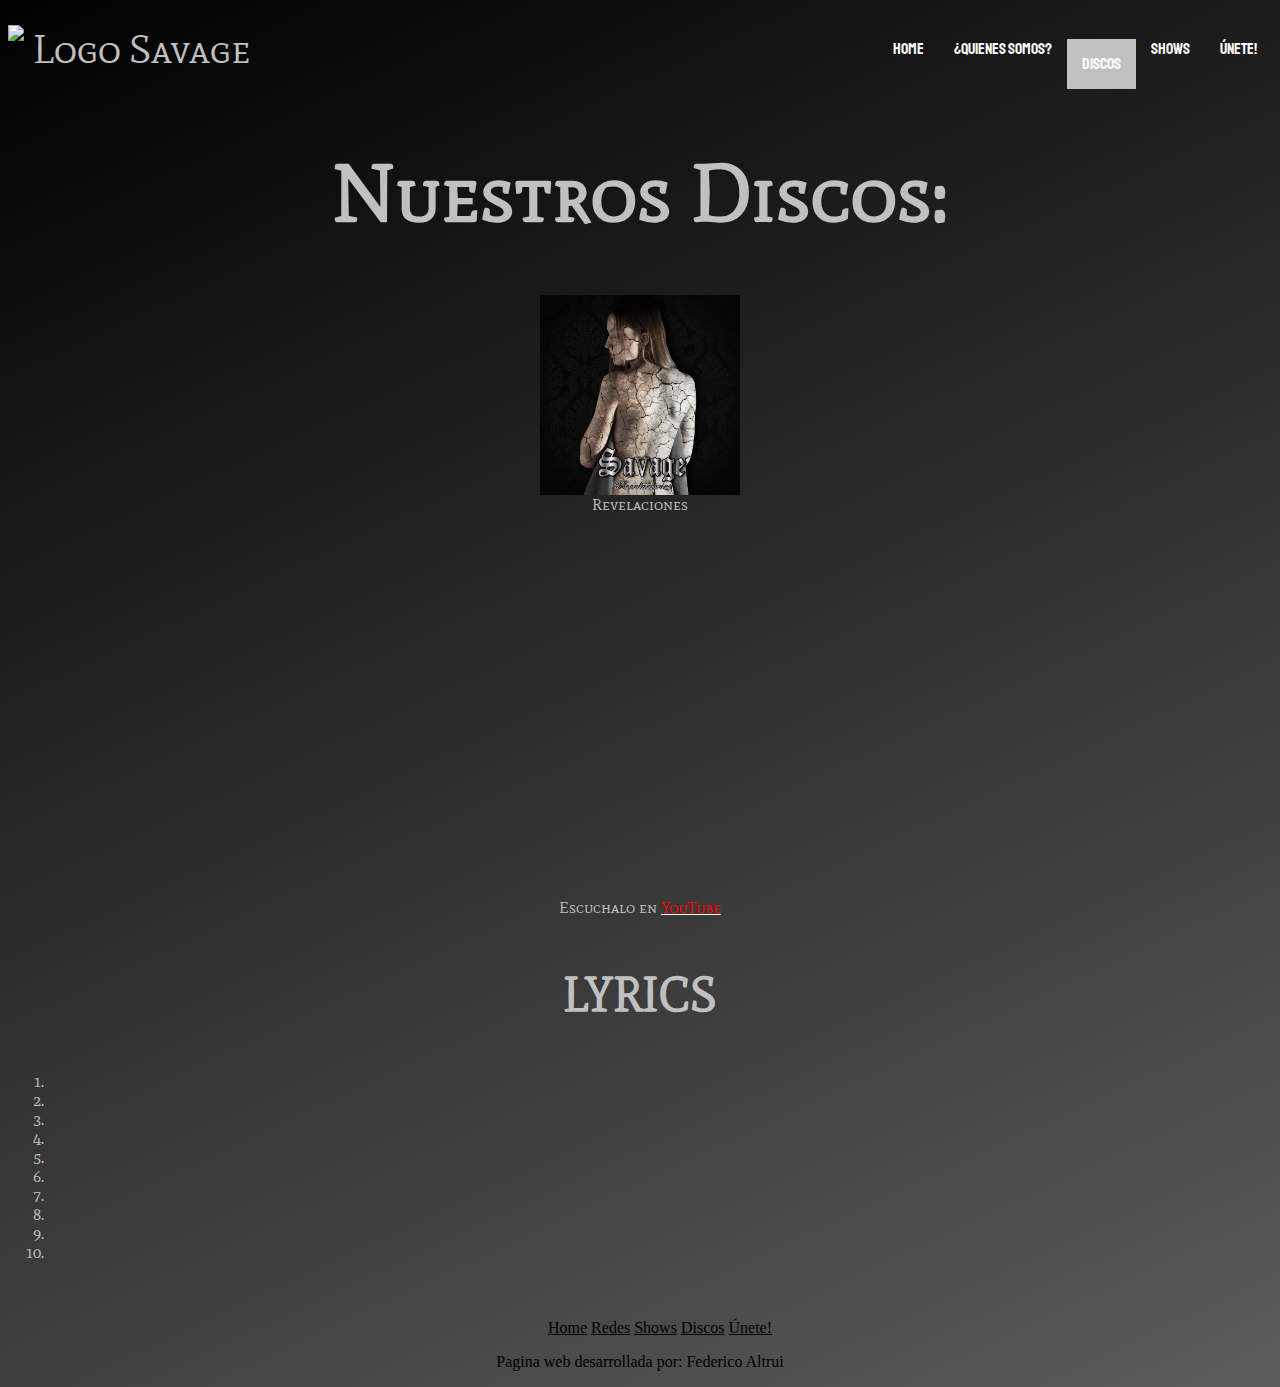
==== Sections/discos.html @ 538b2990 "17/8 Añadiendo Responsive" ====
<!DOCTYPE html>
<html lang="en">
<head>
    <meta charset="UTF-8">
    <meta http-equiv="X-UA-Compatible" content="IE=edge">
    <meta name="viewport" content="width=device-width, initial-scale=1.0">
    <link rel="stylesheet" href="../Styles\styles.css">
    <link rel="stylesheet" href="../css/responsive.css">
    <link rel="preconnect" href="https://fonts.gstatic.com">
    <link href="https://fonts.googleapis.com/css2?family=Mate+SC&family=Roboto:wght@100;300;400&family=Staatliches&display=swap" rel="stylesheet">
    <title>Discos</title>
</head>
<body>
    <header>
        <nav>
            <div class='navMenu'>
                <a href="../index.html" class='nav-logo'><img src="../Media/Savage s.jpg"  alt="Logo Savage" height=40px>Savage</a>
                <ul class="nav-items">
                    <li class= "menuItem"><a href="../index.html">Home</a></li>
                    <li class="menuItem"><a href="quienes-somos.html">¿Quienes Somos?</a></li>
                    <li class="menuItem active"><a href="discos.html">Discos</a></li>
                    <li class="menuItem"><a href="shows.html">Shows</a></li>
                    <li class="menuItem"><a href="unirse.html">Únete!</a></li>
                </ul>
            </div>
        </nav>
    </header>
    
    <section id="albums">
       <div class="titulo"> <h1>Nuestros Discos:</h1>
       </div>

    <div class="disco1"><img src="../Media/tapa-revelacione.jpg" alt="tapa-revelaciones" width="200px">
        Revelaciones</div>
    
        <div class="lista1"><iframe src="https://open.spotify.com/embed/album/7BKppS8R8tmhtUBhTPs7Mi" width="300" height="380" frameborder="0" allowtransparency="true" allow="encrypted-media"></iframe></div>
        
 
        <div class="yt1">Escuchalo en <a href="https://www.youtube.com/watch?v=KDn0cyn7pBU&list=PLzj1lG47sLzdZXc6ZpkfalErERtqZb1_A">YouTube</a></div>
        

    </section>
    <section>
    <div>
        <h3>LYRICS</h3>
        <ol class="tracklist">
<li></li>
<li></li>
<li></li>
<li></li>
<li></li>
<li></li>
<li></li>
<li></li>
<li></li>
<li></li>
        </ol>
    </div>
</section>
    <footer>
        <nav> 
            <ul class="footer-nav">
            <li> <a href="../index.html">Home</a> </li>
            <li><a href="redes.html">Redes</a></li>
            <li><a href="shows.html">Shows</a></li>
            <li><a href="discos.html">Discos</a></li>
            <li><a href="unirse.html">Únete!</a></li>
        </ul></nav>
        <p>Pagina web desarrollada por: Federico Altrui</p>
    </footer>
    
</body>
</html>
---- css/responsive.css ----
@media (max-width: 480px) {
  .nav-logo {
    -webkit-box-pack: center;
        -ms-flex-pack: center;
            justify-content: center;
    margin: auto;
  }
  .nav-items {
    display: none;
  }
  #home {
    height: 100vh;
  }
  #home h1 {
    font-size: 3em;
  }
  #home iframe {
    max-width: 100vw;
    height: 400px;
  }
  #newsletter h1 {
    font-size: 2.5em;
  }
  form {
    max-width: 300px;
    margin: auto;
  }
  #banda img {
    max-width: 300px;
  }
  #shows {
    max-width: 100vw;
  }
  #shows h1 {
    font-size: 2em;
  }
  #shows img {
    max-width: 100vw;
  }
  #shows iframe {
    width: 100vw;
    height: 50vh;
  }
}

@media (min-width: 481px) {
  #banda img {
    max-width: 600px;
  }
  #shows {
    max-width: 100vw;
  }
  #shows h1 {
    font-size: 2em;
  }
  #shows img {
    max-width: 100vw;
  }
  #shows iframe {
    width: 100vw;
    height: 100vh;
  }
}

footer {
  color: black;
}

footer .footer-nav {
  list-style-type: none;
}

footer .footer-nav li {
  display: inline-block;
}

footer .footer-nav li a {
  text-align: center;
  color: black;
}

footer .footer-nav {
  list-style-type: none;
}

footer .footer-nav li {
  display: inline-block;
}

footer .footer-nav li a {
  text-align: center;
  color: black;
}

footer .home-footer-nav {
  list-style-type: none;
}

footer .home-footer-nav li {
  display: inline-block;
}

footer .home-footer-nav li a {
  font-size: 1.5em;
  text-align: center;
  text-decoration: none;
  font-family: 'Mate SC', serif;
  color: silver;
  border-right: 1px solid black;
}
/*# sourceMappingURL=responsive.css.map */
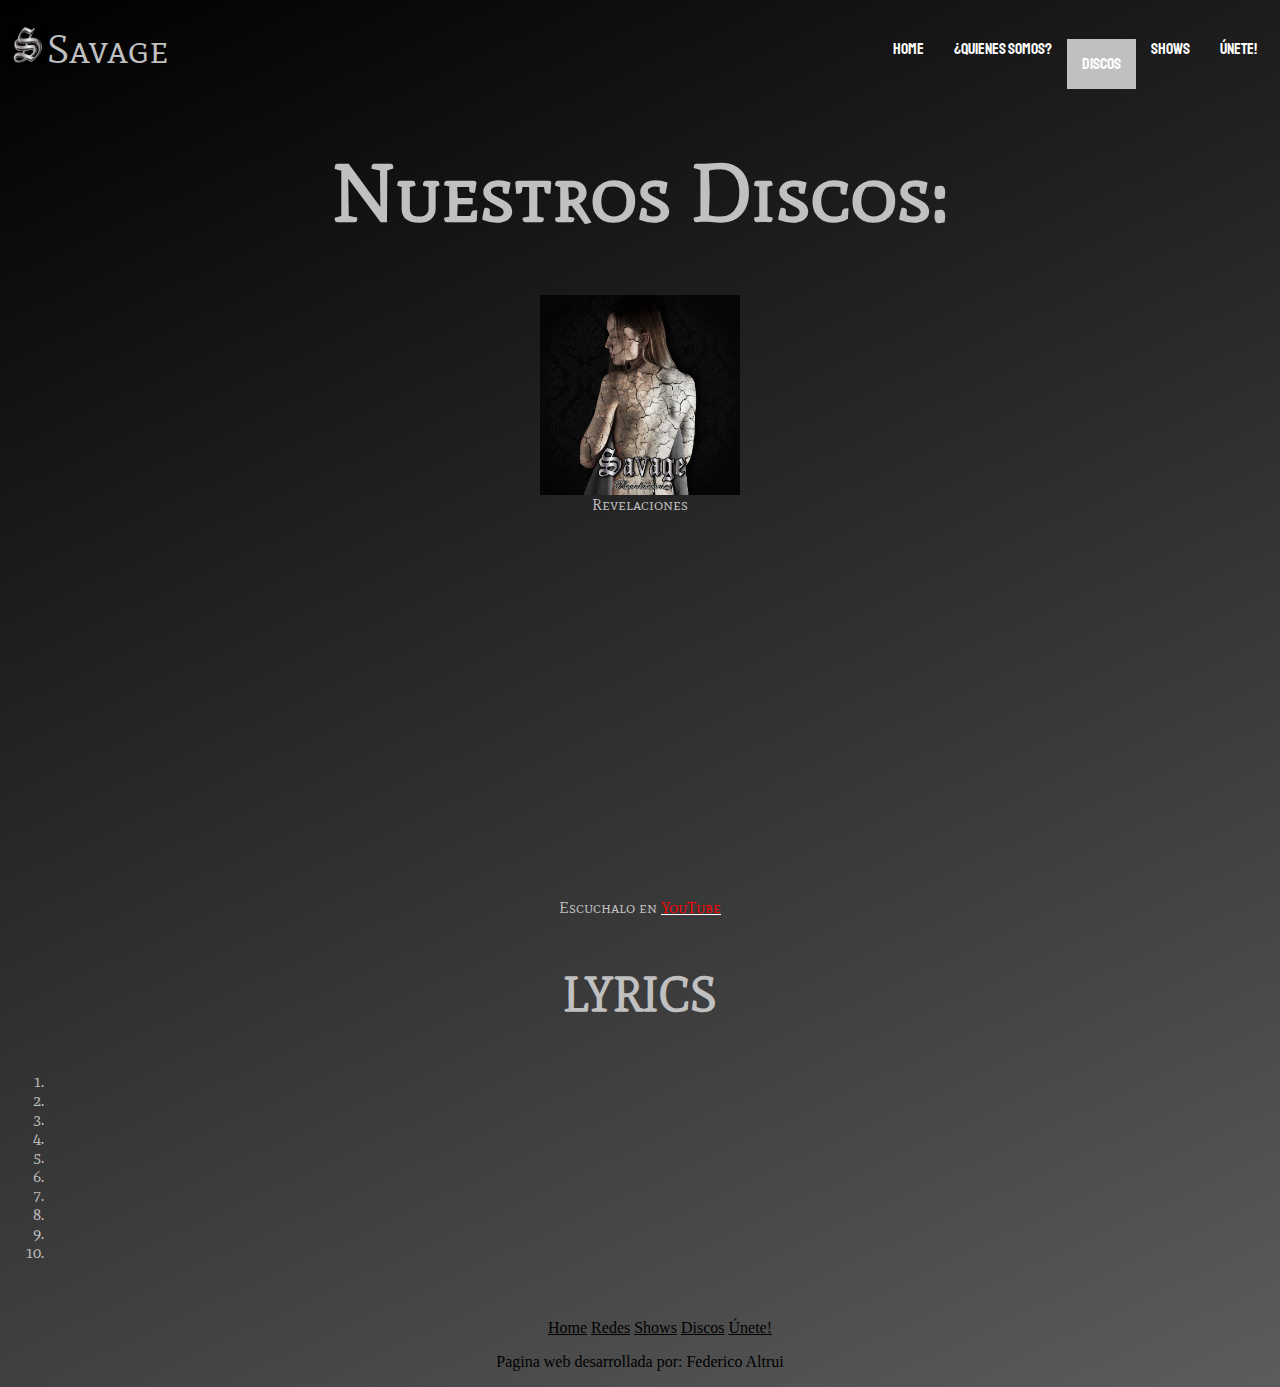
==== commit 77ffc9bf: "correcciones" ====
--- a/Sections/discos.html
+++ b/Sections/discos.html
@@ -14,7 +14,7 @@
     <header>
         <nav>
             <div class='navMenu'>
-                <a href="../index.html" class='nav-logo'><img src="../Media/Savage s.jpg"  alt="Logo Savage" height=40px>Savage</a>
+                <a href="../index.html" class='nav-logo'><img src="../Media/Savage_S.jpg"  alt="Logo Savage" height=40px>Savage</a>
                 <ul class="nav-items">
                     <li class= "menuItem"><a href="../index.html">Home</a></li>
                     <li class="menuItem"><a href="quienes-somos.html">¿Quienes Somos?</a></li>
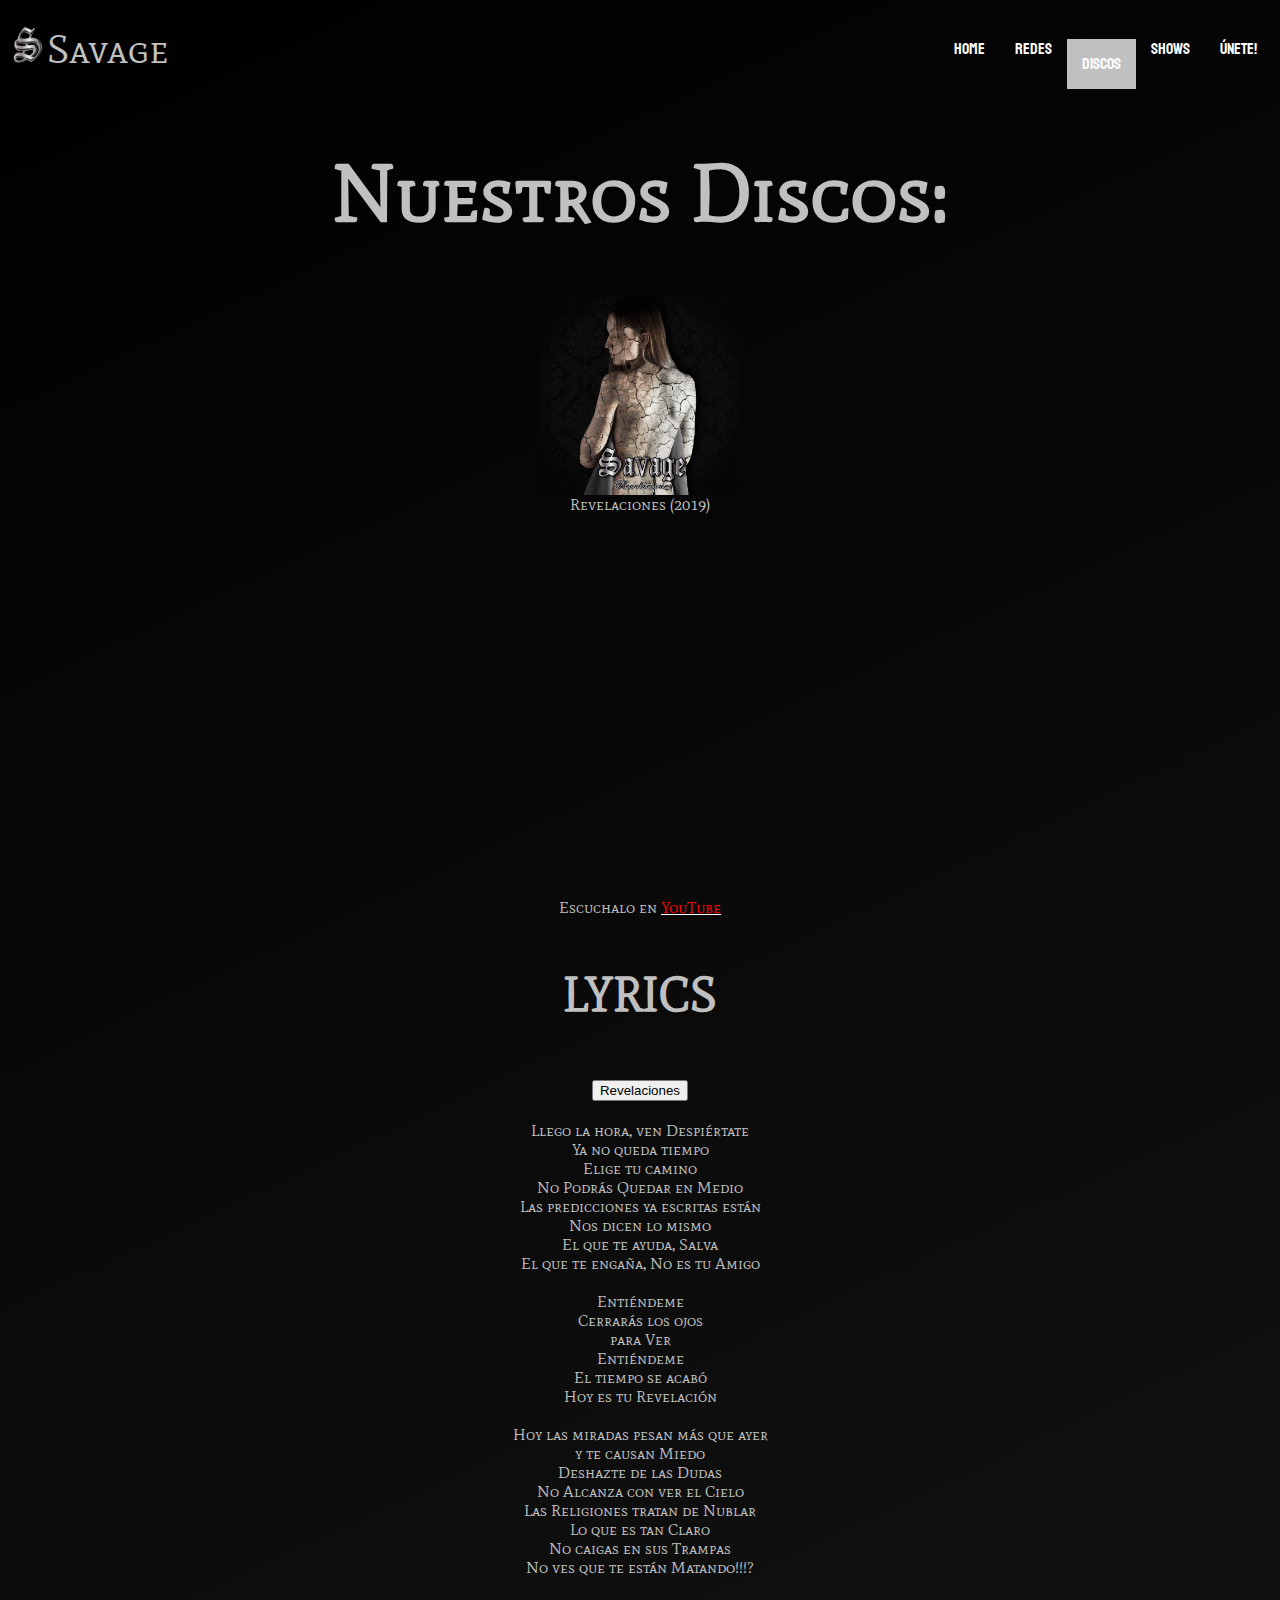
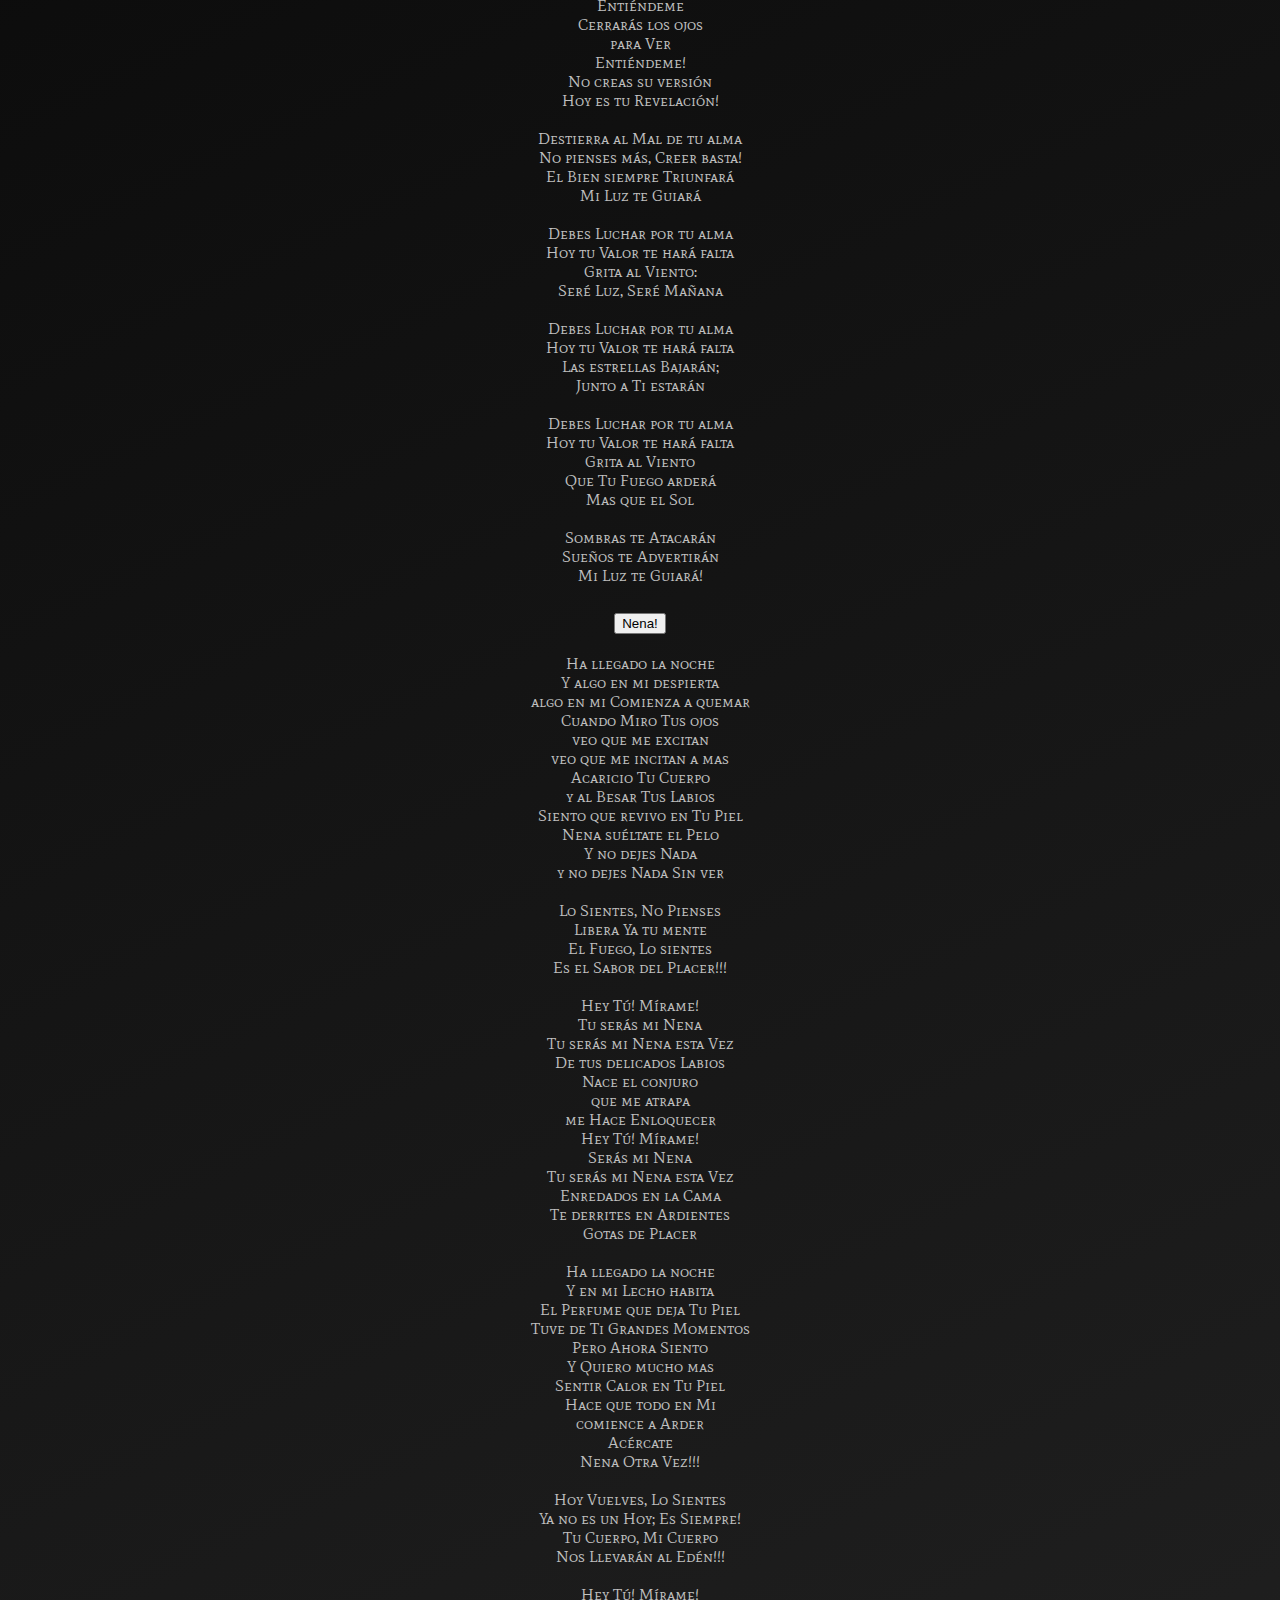
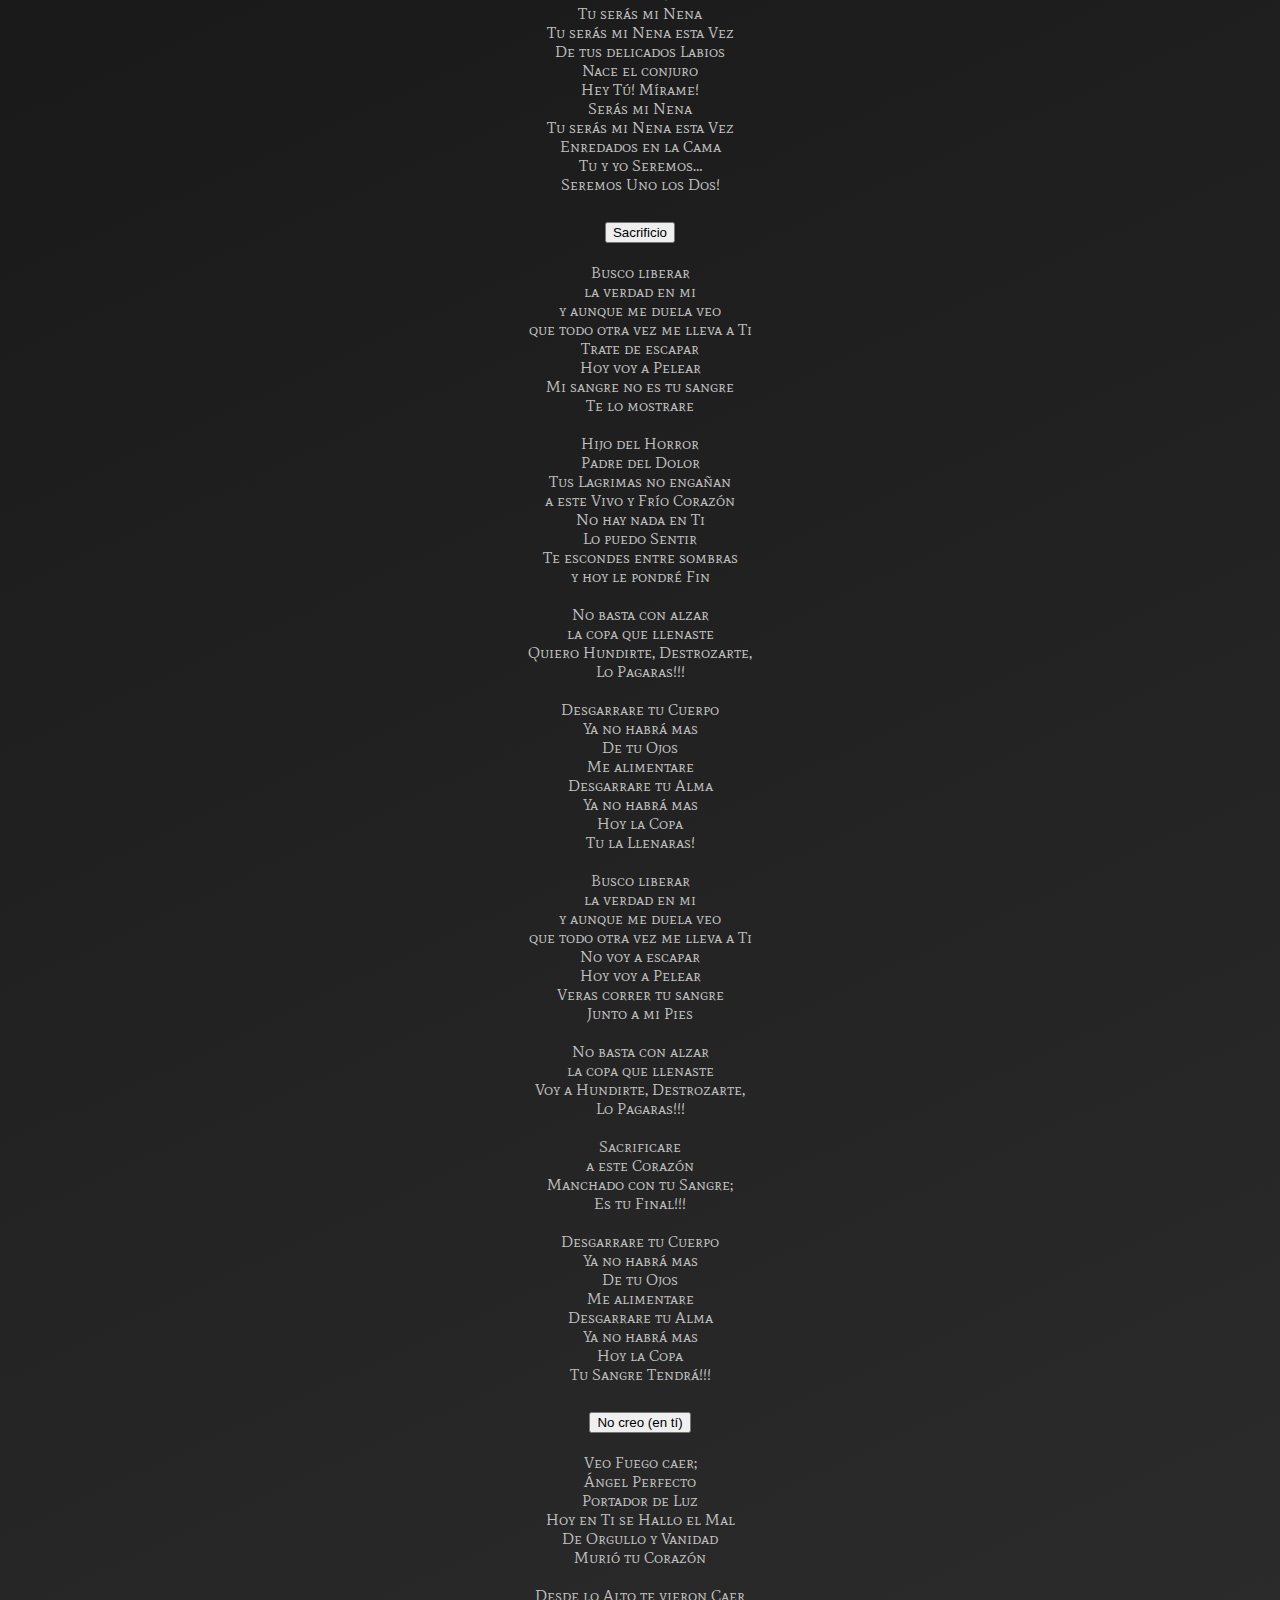
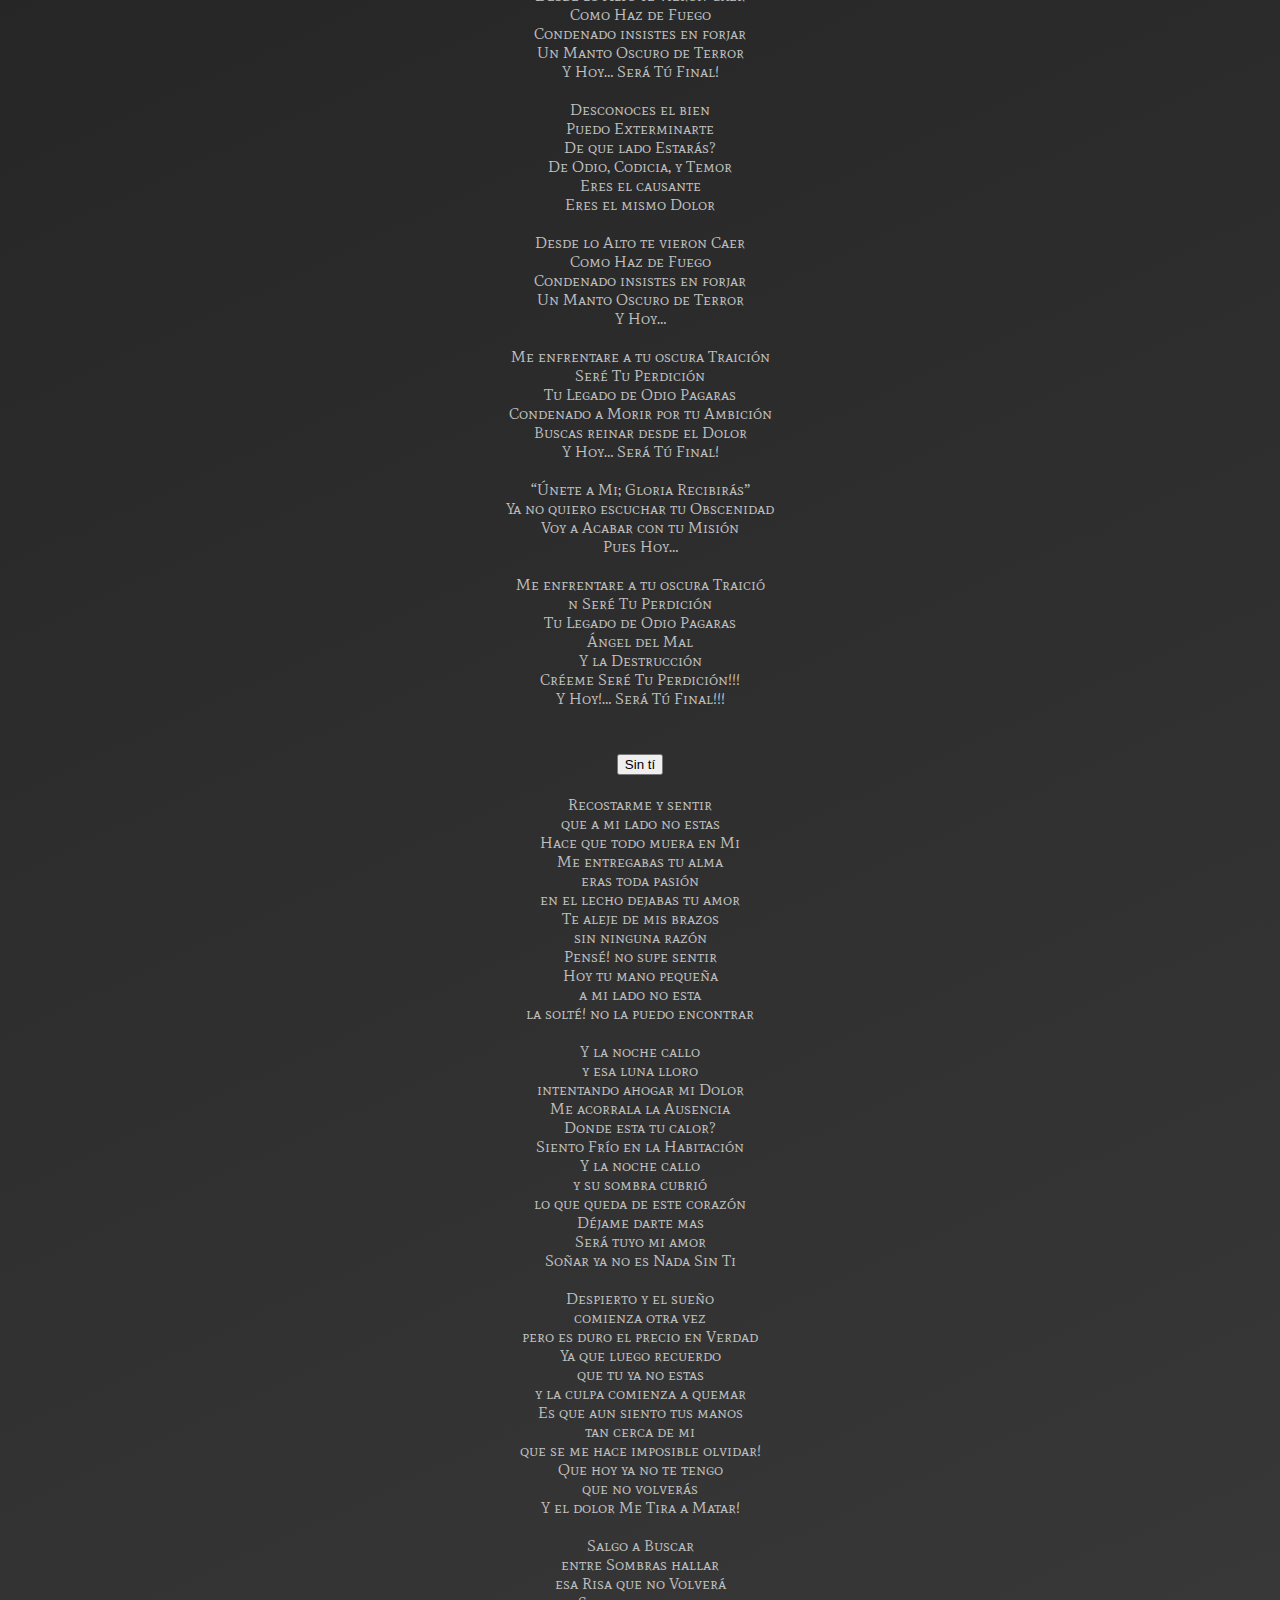
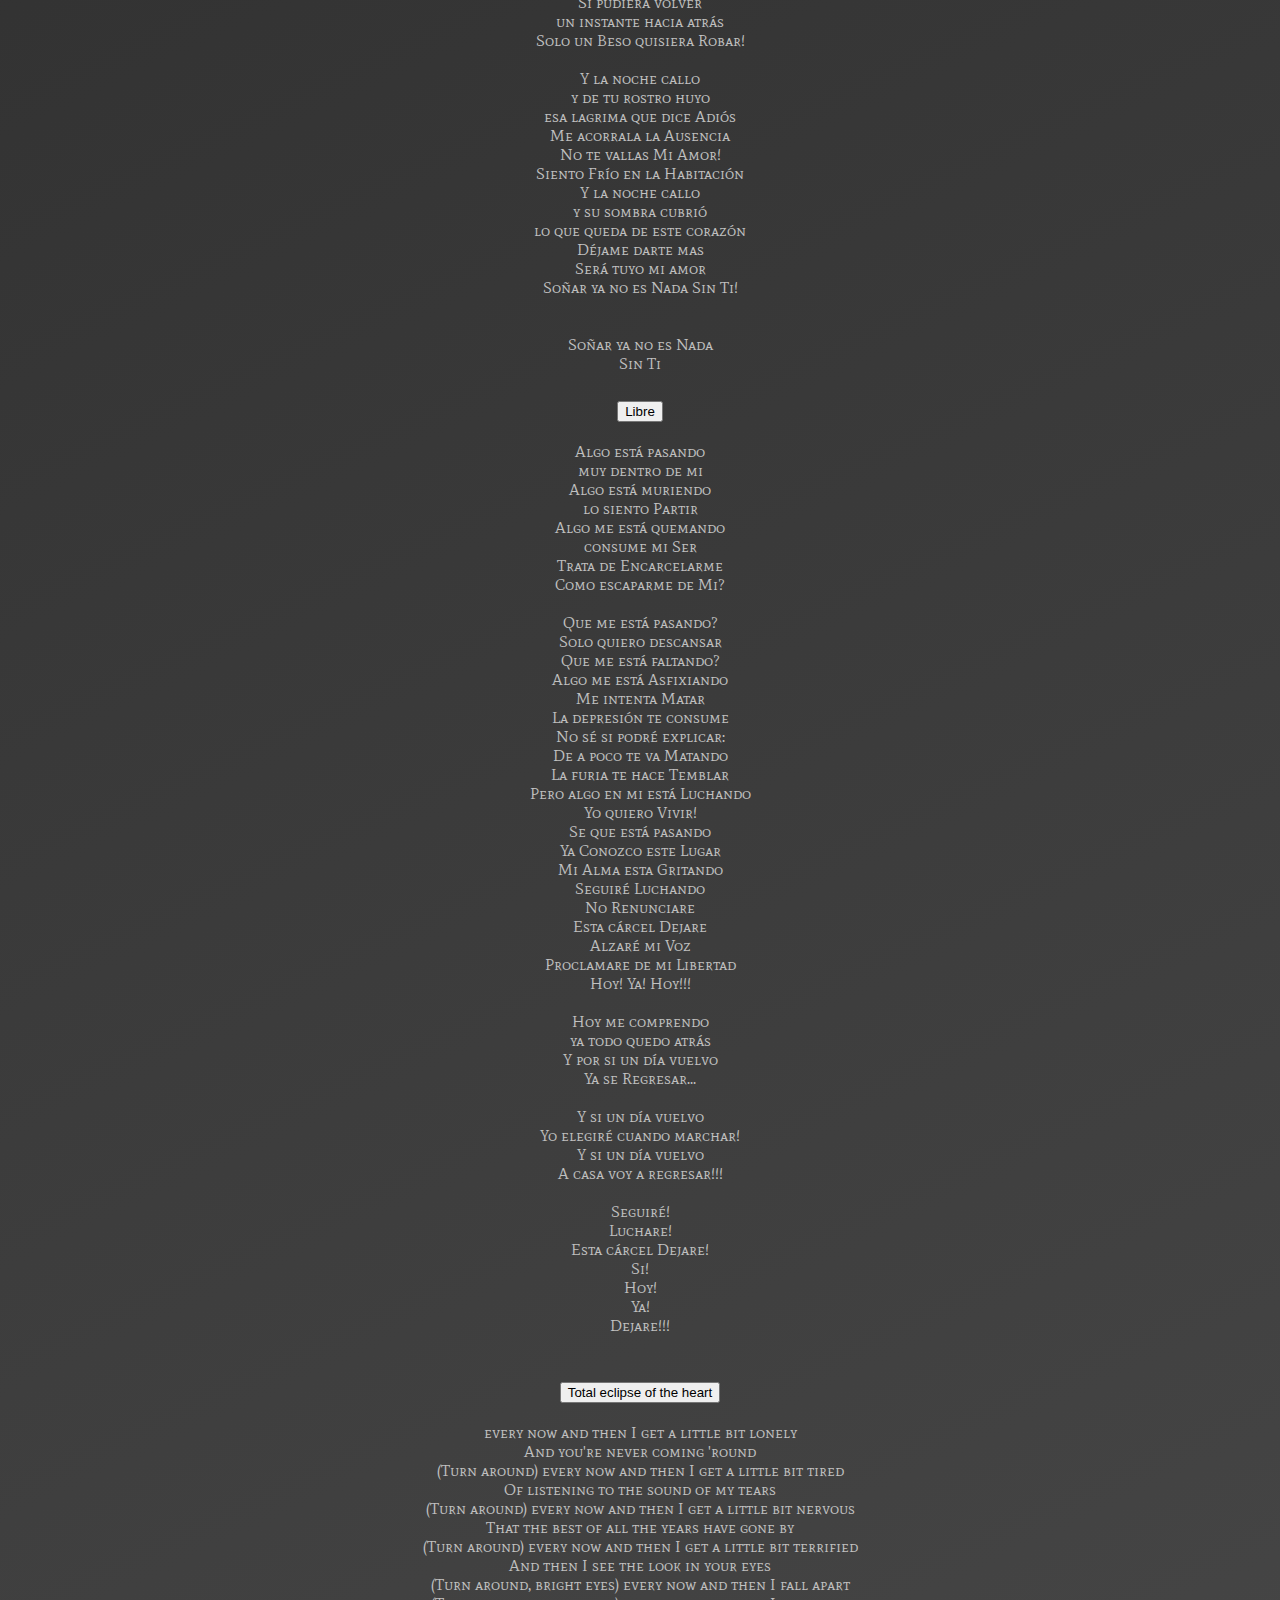
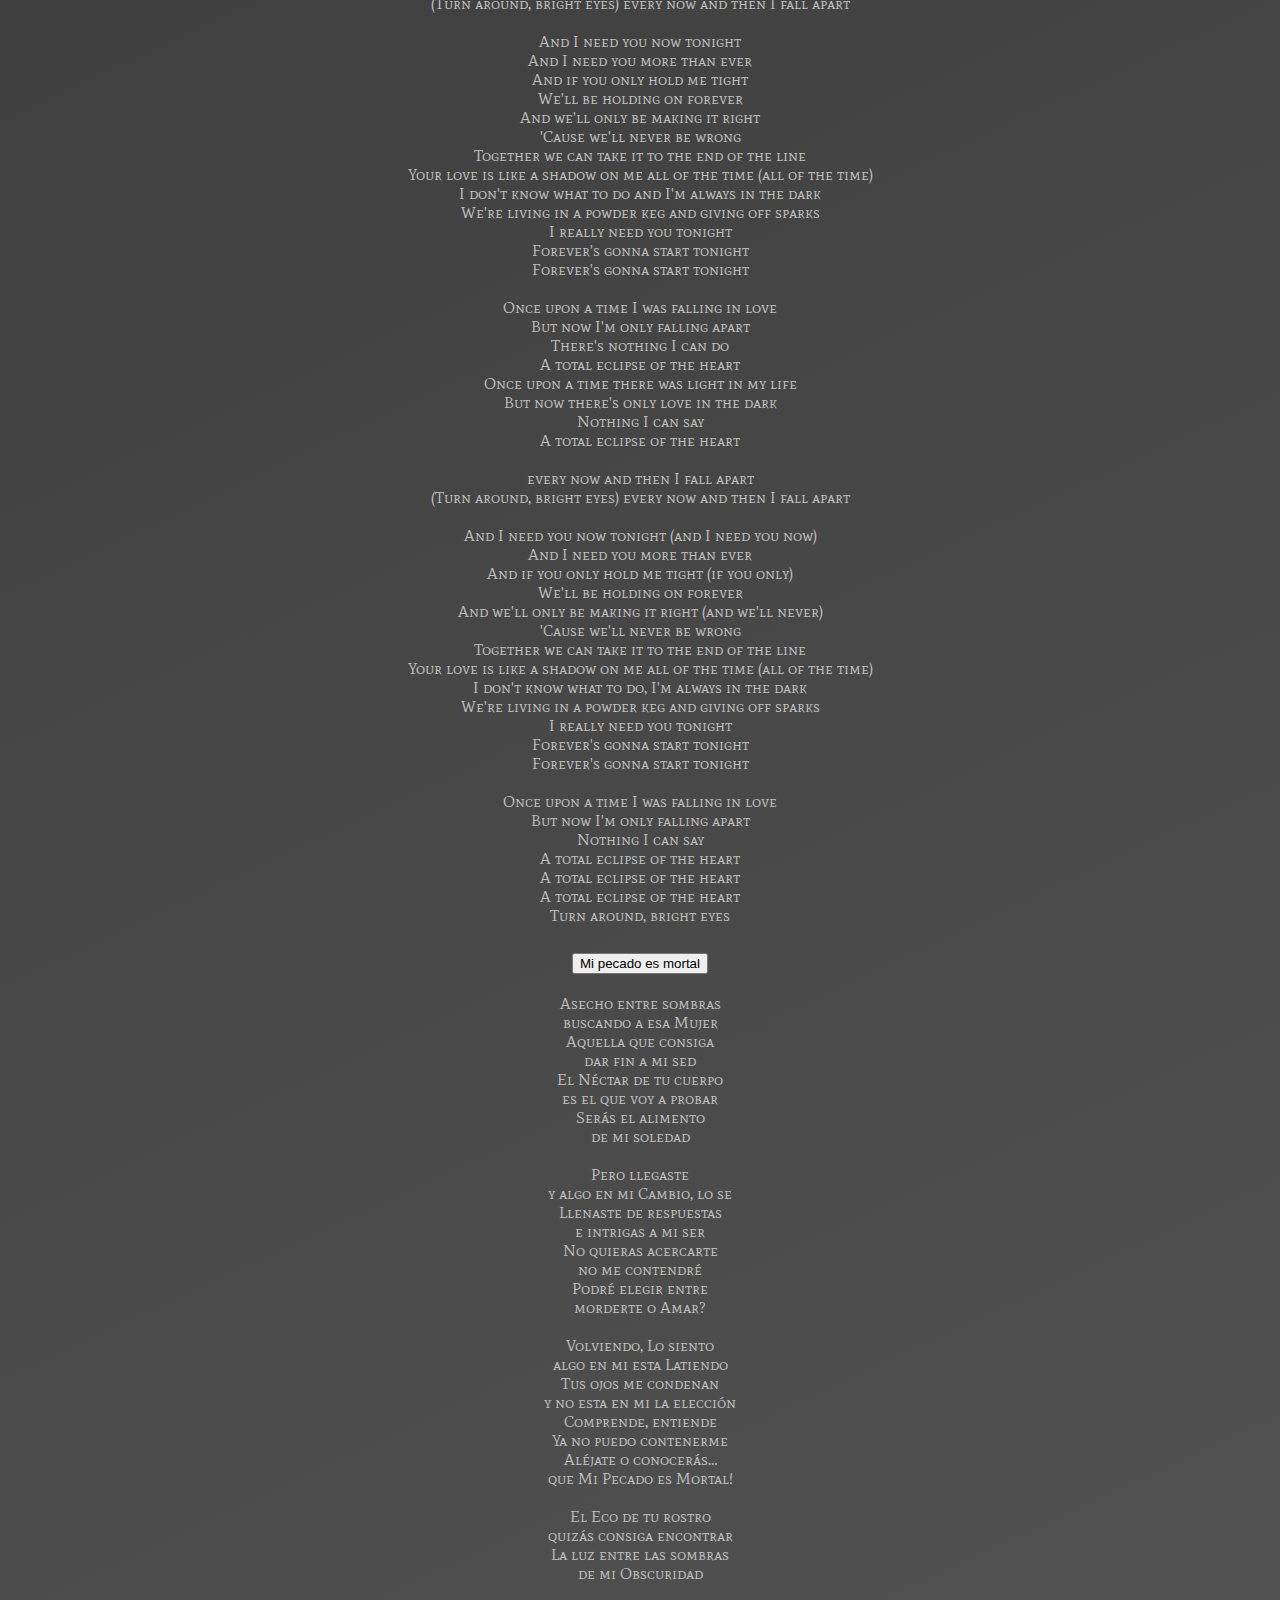
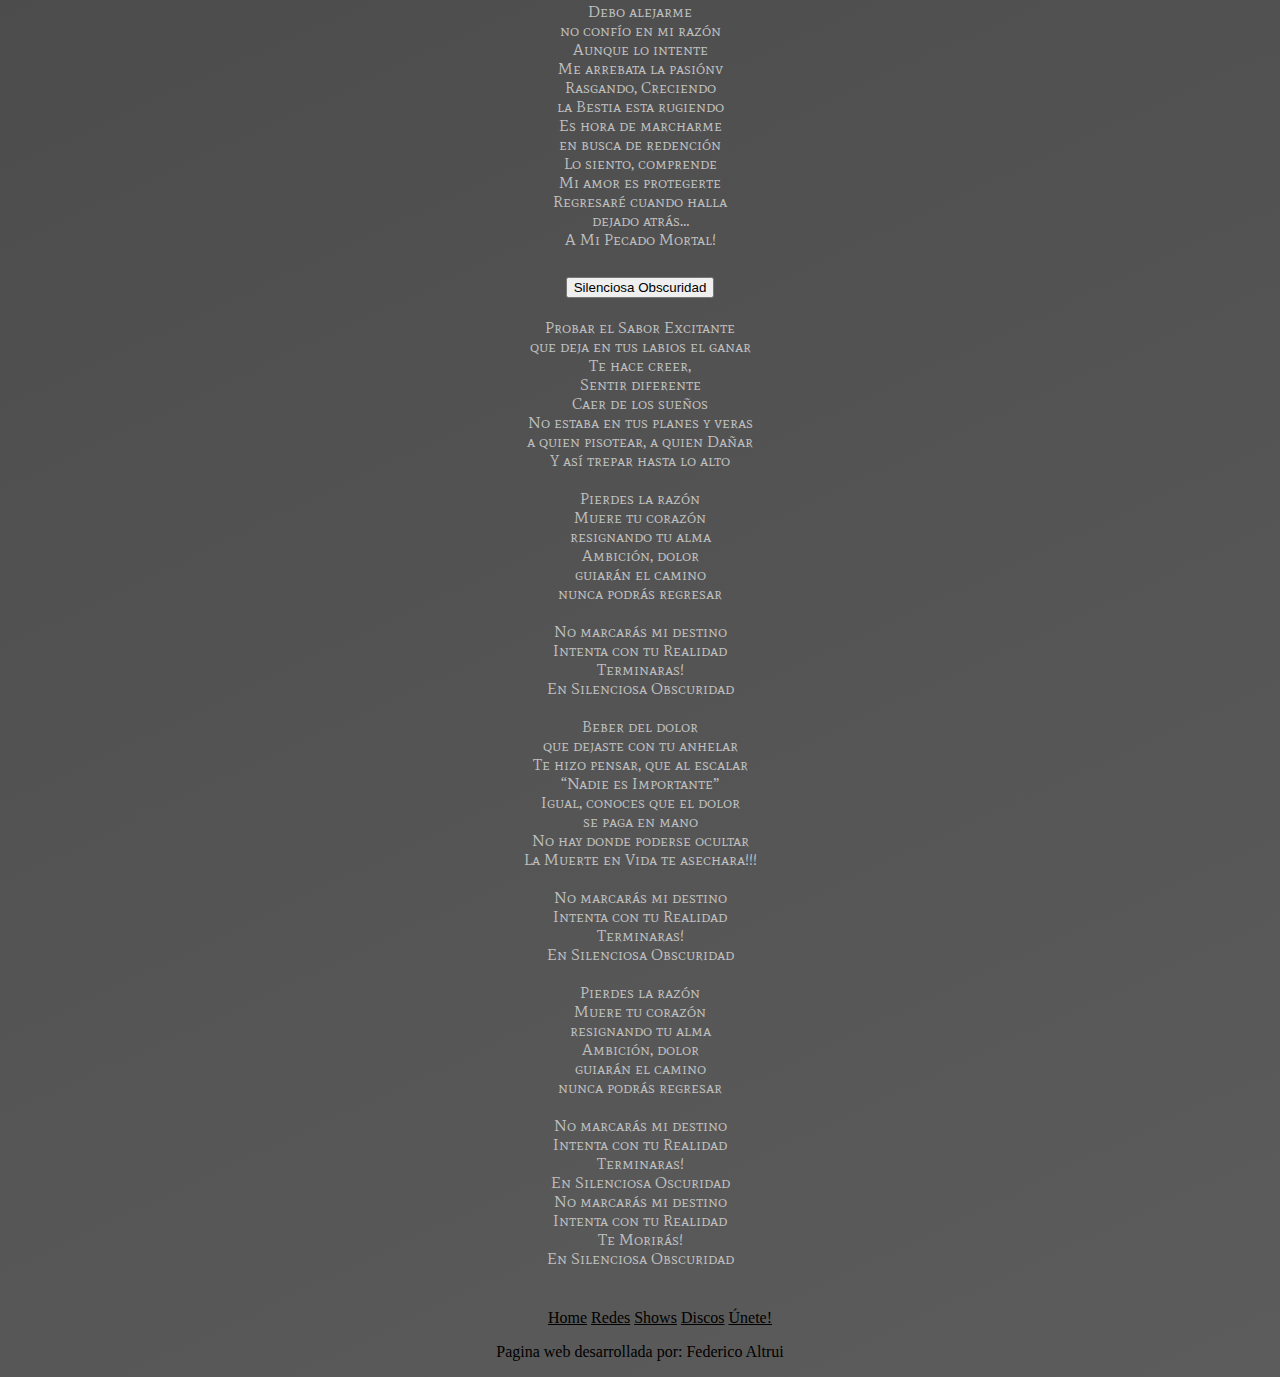
==== commit 74c1c9d3: "Actualizacion seccion discos" ====
--- a/Sections/discos.html
+++ b/Sections/discos.html
@@ -7,6 +7,24 @@
     <link rel="stylesheet" href="../Styles\styles.css">
     <link rel="stylesheet" href="../css/responsive.css">
     <link rel="preconnect" href="https://fonts.gstatic.com">
+    <link href="https://cdn.jsdelivr.net/npm/bootstrap@5.1.0/dist/css/bootstrap.min.css" rel="stylesheet" integrity="sha384-KyZXEAg3QhqLMpG8r+8fhAXLRk2vvoC2f3B09zVXn8CA5QIVfZOJ3BCsw2P0p/We" crossorigin="anonymous">
+    <link rel="apple-touch-icon" sizes="57x57" href="../Media/apple-icon-57x57.png">
+    <link rel="apple-touch-icon" sizes="60x60" href="../Media/apple-icon-60x60.png">
+    <link rel="apple-touch-icon" sizes="72x72" href="../Media/apple-icon-72x72.png">
+    <link rel="apple-touch-icon" sizes="76x76" href="../Media/apple-icon-76x76.png">
+    <link rel="apple-touch-icon" sizes="114x114" href="../Media/apple-icon-114x114.png">
+    <link rel="apple-touch-icon" sizes="120x120" href="../Media/apple-icon-120x120.png">
+    <link rel="apple-touch-icon" sizes="144x144" href="../Media/apple-icon-144x144.png">
+    <link rel="apple-touch-icon" sizes="152x152" href="../Media/apple-icon-152x152.png">
+    <link rel="apple-touch-icon" sizes="180x180" href="../Media/apple-icon-180x180.png">
+    <link rel="icon" type="image/png" sizes="192x192"  href="../Media/android-icon-192x192.png">
+    <link rel="icon" type="image/png" sizes="32x32" href="../Media/favicon-32x32.png">
+    <link rel="icon" type="image/png" sizes="96x96" href="../Media/favicon-96x96.png">
+    <link rel="icon" type="image/png" sizes="16x16" href="../Media/favicon-16x16.png">
+    <link rel="manifest" href="../media/manifest.json">
+    <meta name="msapplication-TileColor" content="#ffffff">
+    <meta name="msapplication-TileImage" content="../Media/ms-icon-144x144.png">
+    <meta name="theme-color" content="#ffffff">
     <link href="https://fonts.googleapis.com/css2?family=Mate+SC&family=Roboto:wght@100;300;400&family=Staatliches&display=swap" rel="stylesheet">
     <title>Discos</title>
 </head>
@@ -17,7 +35,7 @@
                 <a href="../index.html" class='nav-logo'><img src="../Media/Savage_S.jpg"  alt="Logo Savage" height=40px>Savage</a>
                 <ul class="nav-items">
                     <li class= "menuItem"><a href="../index.html">Home</a></li>
-                    <li class="menuItem"><a href="quienes-somos.html">¿Quienes Somos?</a></li>
+                    <li class="menuItem"><a href="redes.html">Redes</a></li>
                     <li class="menuItem active"><a href="discos.html">Discos</a></li>
                     <li class="menuItem"><a href="shows.html">Shows</a></li>
                     <li class="menuItem"><a href="unirse.html">Únete!</a></li>
@@ -31,7 +49,7 @@
        </div>
 
     <div class="disco1"><img src="../Media/tapa-revelacione.jpg" alt="tapa-revelaciones" width="200px">
-        Revelaciones</div>
+        Revelaciones (2019)</div>
     
         <div class="lista1"><iframe src="https://open.spotify.com/embed/album/7BKppS8R8tmhtUBhTPs7Mi" width="300" height="380" frameborder="0" allowtransparency="true" allow="encrypted-media"></iframe></div>
         
@@ -43,18 +61,616 @@
     <section>
     <div>
         <h3>LYRICS</h3>
-        <ol class="tracklist">
-<li></li>
-<li></li>
-<li></li>
-<li></li>
-<li></li>
-<li></li>
-<li></li>
-<li></li>
-<li></li>
-<li></li>
-        </ol>
+        <div class="accordion " id="accordionExample">
+            <div class="accordion-item bg-transparent">
+              <h2 class="accordion-header " id="headingOne">
+                <button class="accordion-button bg-transparent text-light" type="button" data-bs-toggle="collapse" data-bs-target="#collapseOne" aria-expanded="true" aria-controls="collapseOne">
+                 Revelaciones
+                </button>
+              </h2>
+              <div id="collapseOne" class="accordion-collapse collapse" aria-labelledby="headingOne" data-bs-parent="#accordionExample">
+                <div class="accordion-body">
+                    Llego la hora, ven Despiértate <br>
+                    Ya no queda tiempo <br>
+                    Elige tu camino <br>
+                    No Podrás Quedar en Medio <br>
+                    Las predicciones ya escritas están <br>
+                    Nos dicen lo mismo <br>
+                    El que te ayuda, Salva <br>
+                    El que te engaña, No es tu Amigo <br>
+                    <br>
+                    Entiéndeme <br>
+                    Cerrarás los ojos <br>
+                    para Ver <br>
+                    Entiéndeme <br>
+                    El tiempo se acabó <br>
+                    Hoy es tu Revelación <br>
+                    <br>
+                    Hoy las miradas pesan más que ayer <br>
+                    y te causan Miedo <br>
+                    Deshazte de las Dudas <br>
+                    No Alcanza con ver el Cielo <br>
+                    Las Religiones tratan de Nublar <br>
+                    Lo que es tan Claro <br>
+                    No caigas en sus Trampas <br>
+                    No ves que te están Matando!!!? <br>
+                    <br>
+                    Entiéndeme <br>
+                    Cerrarás los ojos <br>
+                    para Ver <br>
+                    Entiéndeme! <br>
+                    No creas su versión <br>
+                    Hoy es tu Revelación! <br>
+                    <br>
+                    Destierra al Mal de tu alma <br>
+                    No pienses más, Creer basta! <br>
+                    El Bien siempre Triunfará <br>
+                    Mi Luz te Guiará <br>
+                    <br>
+                    
+                    
+                    
+                    
+                    
+                    
+                    Debes Luchar por tu alma <br>
+                    Hoy tu Valor te hará falta <br>
+                    Grita al Viento: <br>
+                    Seré Luz, Seré Mañana <br>
+                    <br>
+                    Debes Luchar por tu alma <br>
+                    Hoy tu Valor te hará falta <br>
+                    Las estrellas Bajarán; <br>
+                    Junto a Ti estarán <br>
+                    <br>
+                    Debes Luchar por tu alma <br>
+                    Hoy tu Valor te hará falta <br>
+                    Grita al Viento <br>
+                    Que Tu Fuego arderá <br>
+                    Mas que el Sol <br>
+                    <br>
+                    Sombras te Atacarán <br>
+                    Sueños te Advertirán <br>
+                    Mi Luz te Guiará! <br>
+                </div>
+              </div>
+            </div>
+            <div class="accordion-item bg-transparent">
+              <h2 class="accordion-header" id="headingTwo">
+                <button class="accordion-button collapsed bg-transparent text-light" type="button" data-bs-toggle="collapse" data-bs-target="#collapseTwo" aria-expanded="false" aria-controls="collapseTwo">
+                  Nena!
+                </button>
+              </h2>
+              <div id="collapseTwo" class="accordion-collapse collapse" aria-labelledby="headingTwo" data-bs-parent="#accordionExample">
+                <div class="accordion-body">
+                    Ha llegado la noche <br>
+                    Y algo en mi despierta <br>
+                    algo en mi Comienza a quemar <br>
+                    Cuando Miro Tus ojos <br>
+                    veo que me excitan <br>
+                    veo que me incitan a mas <br>
+                    Acaricio Tu Cuerpo <br>
+                    y al Besar Tus Labios <br>
+                    Siento que revivo en Tu Piel <br>
+                    Nena suéltate el Pelo <br>
+                    Y no dejes Nada <br>
+                    y no dejes Nada Sin ver <br>
+                    <br>
+                    Lo Sientes, No Pienses <br>
+                    Libera Ya tu mente <br>
+                    El Fuego, Lo sientes <br>
+                    Es el Sabor del Placer!!! <br>
+                    <br>
+                    Hey Tú! Mírame! <br>
+                    Tu serás mi Nena <br>
+                    Tu serás mi Nena esta Vez <br>
+                    De tus delicados Labios <br>
+                    Nace el conjuro <br>
+                    que me atrapa<br>
+                     me Hace Enloquecer <br>
+                    Hey Tú! Mírame! <br>
+                    Serás mi Nena <br>
+                    Tu serás mi Nena esta Vez <br>
+                    Enredados en la Cama <br>
+                    Te derrites en Ardientes <br>
+                    Gotas de Placer <br>
+                    
+                    <br>
+                    
+                    
+                    
+                    
+                    
+                    
+                    
+                    Ha llegado la noche  <br>
+                      Y en mi Lecho habita <br>
+                    El Perfume que deja Tu Piel <br>
+                    Tuve de Ti Grandes Momentos <br>
+                    Pero Ahora Siento <br>
+                    Y Quiero mucho mas <br>
+                    Sentir Calor en Tu Piel <br>
+                    Hace que todo en Mi <br>
+                    comience a Arder <br>
+                    Acércate <br>
+                    Nena Otra Vez!!! <br>
+                    <br>
+                    Hoy Vuelves, Lo Sientes <br>
+                    Ya no es un Hoy; Es Siempre! <br>
+                    Tu Cuerpo, Mi Cuerpo <br>
+                    Nos Llevarán al Edén!!! <br>
+                    <br>
+                    Hey Tú! Mírame! <br>
+                    Tu serás mi Nena <br>
+                    Tu serás mi Nena esta Vez <br>
+                    De tus delicados Labios <br>
+                    Nace el conjuro<br>
+                    Hey Tú! Mírame!<br>
+                    Serás mi Nena<br>
+                    Tu serás mi Nena esta Vez<br>
+                    Enredados en la Cama<br>
+                    Tu y yo Seremos…<br>
+                    Seremos Uno los Dos!<br>
+                    
+                </div>
+              </div>
+            </div>
+            <div class="accordion-item bg-transparent">
+              <h2 class="accordion-header" id="headingThree">
+                <button class="accordion-button collapsed bg-transparent text-light" type="button" data-bs-toggle="collapse" data-bs-target="#collapseThree" aria-expanded="false" aria-controls="collapseThree">
+                  Sacrificio
+                </button>
+              </h2>
+              <div id="collapseThree" class="accordion-collapse collapse" aria-labelledby="headingThree" data-bs-parent="#accordionExample">
+                <div class="accordion-body">
+                
+                    Busco liberar<br>
+                    la verdad en mi<br>
+                    y aunque me duela veo<br>
+                    que todo otra vez me lleva a Ti<br>
+                    Trate de escapar<br>
+                    Hoy voy a Pelear<br>
+                    Mi sangre no es tu sangre<br>
+                    Te lo mostrare<br>
+                    <br>
+                    Hijo del Horror<br>
+                    Padre del Dolor<br>
+                    Tus Lagrimas no engañan<br>
+                    a este Vivo y Frío Corazón<br>
+                    No hay nada en Ti<br>
+                    Lo puedo Sentir<br>
+                    Te escondes entre sombras<br>
+                    y hoy le pondré Fin<br>
+                    <br>
+                    No basta con alzar<br>
+                    la copa que llenaste<br>
+                    Quiero Hundirte, Destrozarte,<br>
+                    Lo Pagaras!!!<br>
+                    <br>
+                    Desgarrare tu Cuerpo<br>
+                    Ya no habrá mas<br>
+                    De tu Ojos<br>
+                    Me alimentare<br>
+                    Desgarrare tu Alma<br>
+                    Ya no habrá mas<br>
+                    Hoy la Copa<br>
+                    Tu la Llenaras!<br>
+                    <br>
+                    Busco liberar<br>
+                    la verdad en mi<br>
+                    y aunque me duela veo<br>
+                    que todo otra vez me lleva a Ti<br>
+                    No voy a escapar<br>
+                    Hoy voy a Pelear<br>
+                    Veras correr tu sangre<br>
+                    Junto a mi Pies<br>
+                    <br>
+    
+                    No basta con alzar<br>
+                    la copa que llenaste<br>
+                    Voy a Hundirte, Destrozarte,<br>
+                    Lo Pagaras!!!<br>
+    
+                    <br>
+                    Sacrificare<br>
+                    a este Corazón<br>
+                    Manchado con tu Sangre;<br>
+                    Es tu Final!!!<br>
+                    <br>
+                    Desgarrare tu Cuerpo<br>
+                    Ya no habrá mas<br>
+                    De tu Ojos<br>
+                    Me alimentare<br>
+                    Desgarrare tu Alma<br>
+                    Ya no habrá mas<br>
+                    Hoy la Copa<br>
+                    Tu Sangre Tendrá!!!<br>
+    
+                </div>
+              </div>
+            </div>
+            <div class="accordion-item bg-transparent">
+                <h2 class="accordion-header" id="headingFour">
+                  <button class="accordion-button collapsed bg-transparent text-light" type="button" data-bs-toggle="collapse" data-bs-target="#collapseFour" aria-expanded="false" aria-controls="collapseFour">
+                    No creo (en tí)
+                  </button>
+                </h2>
+                <div id="collapseFour" class="accordion-collapse collapse" aria-labelledby="headingFour" data-bs-parent="#accordionExample">
+                  <div class="accordion-body">
+                    
+    Veo Fuego caer;<br>
+    Ángel Perfecto<br>
+    Portador de Luz<br>
+    Hoy en Ti se Hallo el Mal<br>
+    De Orgullo y Vanidad<br>
+    Murió tu Corazón<br>
+    <br>
+    Desde lo Alto te vieron Caer<br>
+    Como Haz de Fuego<br>
+    Condenado insistes en forjar<br>
+    Un Manto Oscuro de Terror<br>
+    Y Hoy… Será Tú Final!<br>
+    <br>
+    Desconoces el bien<br>
+    Puedo Exterminarte<br>
+    De que lado Estarás?<br>
+    De Odio, Codicia, y Temor<br>
+    Eres el causante<br>
+    Eres el mismo Dolor<br>
+    
+    <br>
+    Desde lo Alto te vieron Caer<br>
+    Como Haz de Fuego<br>
+    Condenado insistes en forjar<br>
+    Un Manto Oscuro de Terror<br>
+    Y Hoy…<br>
+    <br>
+    Me enfrentare a tu oscura Traición<br>
+    Seré Tu Perdición<br>
+    Tu Legado de Odio Pagaras<br>
+    Condenado a Morir por tu Ambición<br>
+    Buscas reinar desde el Dolor<br>
+    Y Hoy… Será Tú Final!<br>
+    <br>
+    
+    “Únete a Mi; Gloria Recibirás”<br>
+    Ya no quiero escuchar tu Obscenidad<br>
+    Voy a Acabar con tu Misión<br>
+    Pues Hoy…<br>
+    <br>
+    Me enfrentare a tu oscura Traició<br>n
+    Seré Tu Perdición<br>
+    Tu Legado de Odio Pagaras<br>
+    Ángel del Mal<br>
+    Y la Destrucción<br>
+    Créeme Seré Tu Perdición!!!<br>
+    Y Hoy!… Será Tú Final!!!<br>
+    <br>
+                  </div>
+                </div>
+              </div>
+              <div class="accordion-item bg-transparent">
+                <h2 class="accordion-header" id="headingFive">
+                  <button class="accordion-button collapsed bg-transparent text-light" type="button" data-bs-toggle="collapse" data-bs-target="#collapseFive" aria-expanded="false" aria-controls="collapseFive">
+                    Sin tí
+                  </button>
+                </h2>
+                <div id="collapseFive" class="accordion-collapse collapse" aria-labelledby="headingFive" data-bs-parent="#accordionExample">
+                  <div class="accordion-body">
+                    Recostarme y sentir <br>
+    que a mi lado no estas<br>
+    Hace que todo muera en Mi<br>
+    Me entregabas tu alma<br>
+    eras toda pasión<br>
+    en el lecho dejabas tu amor<br>
+    Te aleje de mis brazos<br>
+    sin ninguna razón<br>
+    Pensé! no supe sentir<br>
+    Hoy tu mano pequeña<br>
+    a mi lado no esta<br>
+    la solté! no la puedo encontrar<br>
+    <br>
+    Y la noche callo<br>
+    y esa luna lloro<br>
+    intentando ahogar mi Dolor<br>
+    Me acorrala la Ausencia<br>
+    Donde esta tu calor?<br>
+    Siento Frío en la Habitación<br>
+    Y la noche callo<br>
+    y su sombra cubrió<br>
+    lo que queda de este corazón<br>
+    Déjame darte mas<br>
+    Será tuyo mi amor<br>
+    Soñar ya no es Nada Sin Ti<br>
+    <br>
+    Despierto y el sueño<br>
+    comienza otra vez<br>
+    pero es duro el precio en Verdad<br>
+    Ya que luego recuerdo<br>
+    que tu ya no estas<br>
+    y la culpa comienza a quemar<br>
+    Es que aun siento tus manos<br>
+    tan cerca de mi<br>
+    que se me hace imposible olvidar!<br>
+    Que hoy ya no te tengo<br>
+    que no volverás<br>
+    Y el dolor Me Tira a Matar!<br>
+    <br>
+    Salgo a Buscar<br>
+    entre Sombras hallar<br>
+    esa Risa que no Volverá<br>
+    Si pudiera volver<br>
+    un instante hacia atrás<br>
+    Solo un Beso quisiera Robar!<br>
+    <br>
+    
+    Y la noche callo<br>
+    y de tu rostro huyo<br>
+    esa lagrima que dice Adiós<br>
+    Me acorrala la Ausencia<br>
+    No te vallas Mi Amor!<br>
+    Siento Frío en la Habitación<br>
+    Y la noche callo<br>
+    y su sombra cubrió<br>
+    lo que queda de este corazón<br>
+    Déjame darte mas<br>
+    Será tuyo mi amor<br>
+    Soñar ya no es Nada Sin Ti!<br>
+    <br>
+    <br>
+    Soñar ya no es Nada<br>
+    Sin Ti<br>
+                  </div>
+                </div>
+              </div>
+              <div class="accordion-item bg-transparent">
+                <h2 class="accordion-header" id="headingSix">
+                  <button class="accordion-button collapsed bg-transparent text-light" type="button" data-bs-toggle="collapse" data-bs-target="#collapseSix" aria-expanded="false" aria-controls="collapseSix">
+                   Libre
+                  </button>
+                </h2>
+                <div id="collapseSix" class="accordion-collapse collapse" aria-labelledby="headingSix" data-bs-parent="#accordionExample">
+                  <div class="accordion-body">
+                    Algo está pasando<br>
+                    muy dentro de mi<br>
+                    Algo está muriendo<br>
+                    lo siento Partir<br>
+                    Algo me está quemando<br>
+                    consume mi Ser<br>
+                    Trata de Encarcelarme<br>
+                    Como escaparme de Mi?<br>
+                    <br>
+                    Que me está pasando?<br>
+                    Solo quiero descansar<br>
+                    Que me está faltando?<br>
+                     
+                    Algo me está Asfixiando<br>
+                    Me intenta Matar<br>
+                    La depresión te consume<br>
+                    No sé si podré explicar:<br>
+                    De a poco te va Matando<br>
+                    La furia te hace Temblar<br>
+                    Pero algo en mi está Luchando<br>
+                    Yo quiero Vivir!<br>
+                     
+                    Se que está pasando<br>
+                    Ya Conozco este Lugar<br>
+                    Mi Alma esta Gritando<br>
+                     
+                    Seguiré Luchando<br>
+                    No Renunciare<br>
+                    Esta cárcel Dejare<br>
+                    Alzaré mi Voz<br>
+                    Proclamare de mi Libertad<br>
+                    Hoy! Ya! Hoy!!!<br>
+                    <br>
+                    Hoy me comprendo<br>
+                    ya todo quedo atrás<br>
+                    Y por si un día vuelvo<br>
+                    Ya se Regresar...     <br>           
+                    <br> 
+                    Y si un día vuelvo<br>
+                    Yo elegiré cuando marchar!<br>
+                    Y si un día vuelvo<br>
+                    A casa voy a regresar!!!<br>
+                    <br>
+                    Seguiré!<br>
+                    Luchare!<br>
+                    Esta cárcel Dejare!<br>
+                    Si!<br>
+                    Hoy!<br>
+                    Ya!<br>
+                    Dejare!!!<br>
+                <br>
+                  </div>
+                </div>
+              </div>
+              <div class="accordion-item bg-transparent">
+                <h2 class="accordion-header" id="headingSeven">
+                  <button class="accordion-button collapsed bg-transparent text-light" type="button" data-bs-toggle="collapse" data-bs-target="#collapseSeven" aria-expanded="false" aria-controls="collapseSeven">
+                   Total eclipse of the heart
+                  </button>
+                </h2>
+                <div id="collapseSeven" class="accordion-collapse collapse" aria-labelledby="headingSeven" data-bs-parent="#accordionExample">
+                  <div class="accordion-body">
+                    every now and then I get a little bit lonely<br>
+                    And you're never coming 'round<br>
+                    (Turn around) every now and then I get a little bit tired<br>
+                    Of listening to the sound of my tears<br>
+                    (Turn around) every now and then I get a little bit nervous<br>
+                    That the best of all the years have gone by<br>
+                    (Turn around) every now and then I get a little bit terrified<br>
+                    And then I see the look in your eyes<br>
+                    (Turn around, bright eyes) every now and then I fall apart<br>
+                    (Turn around, bright eyes) every now and then I fall apart<br><br>
+                    And I need you now tonight<br>
+                    And I need you more than ever<br>
+                    And if you only hold me tight<br>
+                    We'll be holding on forever<br>
+                    And we'll only be making it right<br>
+                    'Cause we'll never be wrong<br>
+                    Together we can take it to the end of the line<br>
+                    Your love is like a shadow on me all of the time (all of the time)<br>
+                    I don't know what to do and I'm always in the dark<br>
+                    We're living in a powder keg and giving off sparks<br>
+                    I really need you tonight<br>
+                    Forever's gonna start tonight<br>
+                    Forever's gonna start tonight<br><br>
+                    Once upon a time I was falling in love<br>
+                    But now I'm only falling apart<br>
+                    There's nothing I can do<br>
+                    A total eclipse of the heart<br>
+                    Once upon a time there was light in my life<br>
+                    But now there's only love in the dark<br>
+                    Nothing I can say<br>
+                    A total eclipse of the heart<br><br>
+                    every now and then I fall apart<br>
+                    (Turn around, bright eyes) every now and then I fall apart<br><br>
+                    And I need you now tonight (and I need you now)<br>
+                    And I need you more than ever<br>
+                    And if you only hold me tight (if you only)<br>
+                    We'll be holding on forever<br>
+                    And we'll only be making it right (and we'll never)<br>
+                    'Cause we'll never be wrong<br>
+                    Together we can take it to the end of the line<br>
+                    Your love is like a shadow on me all of the time (all of the time)<br>
+                    I don't know what to do, I'm always in the dark<br>
+                    We're living in a powder keg and giving off sparks<br>
+                    I really need you tonight<br>
+                    Forever's gonna start tonight<br>
+                    Forever's gonna start tonight<br><br>
+                    Once upon a time I was falling in love<br>
+                    But now I'm only falling apart<br>
+                    Nothing I can say<br>
+                    A total eclipse of the heart<br>
+                    A total eclipse of the heart<br>
+                    A total eclipse of the heart<br>
+                    Turn around, bright eyes <br>
+                  </div>
+                </div>
+              </div>
+              <div class="accordion-item bg-transparent">
+                <h2 class="accordion-header" id="headingEight">
+                  <button class="accordion-button collapsed bg-transparent text-light" type="button" data-bs-toggle="collapse" data-bs-target="#collapseEight" aria-expanded="false" aria-controls="collapseEight">
+                   Mi pecado es mortal
+                  </button>
+                </h2>
+                <div id="collapseEight" class="accordion-collapse collapse" aria-labelledby="headingEight" data-bs-parent="#accordionExample">
+                  <div class="accordion-body">
+                    Asecho entre sombras<br>
+                    buscando a esa Mujer<br>
+                    Aquella que consiga<br>
+                    dar fin a mi sed<br>
+                    El Néctar de tu cuerpo<br>
+                    es el que voy a probar<br>
+                    Serás el alimento<br>
+                    de mi soledad<br>
+                    <br>
+                    Pero llegaste<br>
+                    y algo en mi Cambio, lo se<br>
+                    Llenaste de respuestas<br>
+                    e intrigas a mi ser<br>
+                    No quieras acercarte<br>
+                    no me contendré<br>
+                    Podré elegir entre<br>
+                    morderte o Amar?<br>
+                    <br>
+                    Volviendo, Lo siento<br>
+                    algo en mi esta Latiendo<br>
+                    Tus ojos me condenan<br>
+                    y no esta en mi la elección<br>
+                    Comprende, entiende<br>
+                    Ya no puedo contenerme<br>
+                    Aléjate o conocerás…<br>
+                    que Mi Pecado es Mortal!<br>
+                    <br>
+                    El Eco de tu rostro<br>
+                    quizás consiga encontrar<br>
+                    La luz entre las sombras<br>
+                    de mi Obscuridad<br>
+                    <br>
+                    Debo alejarme<br>
+                    no confío en mi razón<br>
+                    Aunque lo intente <br>
+                    Me arrebata la pasiónv
+                    <br>
+                    Rasgando, Creciendo<br>
+                    la Bestia esta rugiendo<br>
+                    Es hora de marcharme<br>
+                    en busca de redención<br>
+                    Lo siento, comprende<br>
+                    Mi amor es protegerte<br>
+                    Regresaré cuando halla<br>
+                    dejado atrás…<br>
+                    A Mi Pecado Mortal! <br>
+    
+                  </div>
+                </div>
+              </div>
+    
+              <div class="accordion-item bg-transparent">
+                <h2 class="accordion-header" id="headingnNine">
+                  <button class="accordion-button collapsed bg-transparent  text-light" type="button" data-bs-toggle="collapse" data-bs-target="#collapseNine" aria-expanded="false" aria-controls="collapseNine">
+                   Silenciosa Obscuridad
+                  </button>
+                </h2>
+                <div id="collapseNine" class="accordion-collapse collapse" aria-labelledby="headingNine" data-bs-parent="#accordionExample">
+                  <div class="accordion-body">
+     
+                    Probar el Sabor Excitante<br>
+                    que deja en tus labios el ganar<br>
+                    Te hace creer,<br>
+                    Sentir diferente<br>
+                     Caer de los sueños<br>
+                    No estaba en tus planes y veras<br>
+                    a quien pisotear, a quien Dañar<br>
+                    Y así trepar hasta lo alto<br>
+                    <br>
+                    Pierdes la razón<br>
+                    Muere tu corazón<br>
+                    resignando tu alma<br>
+                    Ambición, dolor<br>
+                    guiarán el camino<br>
+                    nunca podrás regresar<br>
+                    <br>
+                    No marcarás mi destino<br>
+                    Intenta con tu Realidad<br>
+                    Terminaras!<br>
+                    En Silenciosa Obscuridad<br>
+                    <br>
+                    Beber del dolor<br>
+                    que dejaste con tu anhelar<br>
+                    Te hizo pensar, que al escalar <br>
+                    “Nadie es Importante”<br>
+                    Igual, conoces que el dolor<br>
+                    se paga en mano<br>
+                     No hay donde poderse ocultar<br>
+                    La Muerte en Vida te asechara!!!<br>
+                    <br>
+                    No marcarás mi destino<br>
+                    Intenta con tu Realidad<br>
+                    Terminaras!<br>
+                    En Silenciosa Obscuridad<br>
+                    <br>
+                    Pierdes la razón<br>
+                    Muere tu corazón<br>
+                    resignando tu alma<br>
+                    Ambición, dolor<br>
+                    guiarán el camino<br>
+                    nunca podrás regresar<br>
+                    <br>
+                    No marcarás mi destino<br>
+                    Intenta con tu Realidad<br>
+                    Terminaras!<br>
+                    En Silenciosa Oscuridad<br>
+                    No marcarás mi destino<br>
+                    Intenta con tu Realidad<br>
+                    Te Morirás!<br>
+                    En Silenciosa Obscuridad <br> 
+                  </div>
+                </div>
+              </div>
+          </div>
     </div>
 </section>
     <footer>
@@ -68,6 +684,6 @@
         </ul></nav>
         <p>Pagina web desarrollada por: Federico Altrui</p>
     </footer>
-    
+    <script src="https://cdn.jsdelivr.net/npm/bootstrap@5.1.0/dist/js/bootstrap.bundle.min.js" integrity="sha384-U1DAWAznBHeqEIlVSCgzq+c9gqGAJn5c/t99JyeKa9xxaYpSvHU5awsuZVVFIhvj" crossorigin="anonymous"></script>
 </body>
 </html>--- a/css/responsive.css
+++ b/css/responsive.css
@@ -41,9 +41,21 @@
     width: 100vw;
     height: 50vh;
   }
+  .home-footer-nav {
+    display: none;
+  }
 }
 
 @media (min-width: 481px) {
+  .home-footer-nav {
+    display: none;
+  }
+  #btn-home {
+    display: none;
+  }
+  #home {
+    height: 100vh;
+  }
   #banda img {
     max-width: 600px;
   }
@@ -54,11 +66,143 @@
     font-size: 2em;
   }
   #shows img {
-    max-width: 100vw;
+    width: 500px;
+  }
+  #shows .fecha1 {
+    display: -webkit-box;
+    display: -ms-flexbox;
+    display: flex;
+    -webkit-box-orient: vertical;
+    -webkit-box-direction: normal;
+        -ms-flex-direction: column;
+            flex-direction: column;
+    -webkit-box-align: center;
+        -ms-flex-align: center;
+            align-items: center;
+  }
+  #shows .fecha1 .fecha1 {
+    display: -webkit-box;
+    display: -ms-flexbox;
+    display: flex;
+    -webkit-box-orient: vertical;
+    -webkit-box-direction: normal;
+        -ms-flex-direction: column;
+            flex-direction: column;
+    -webkit-box-align: center;
+        -ms-flex-align: center;
+            align-items: center;
+  }
+  #shows .fecha1 .fecha2 {
+    display: -webkit-box;
+    display: -ms-flexbox;
+    display: flex;
+    -webkit-box-orient: vertical;
+    -webkit-box-direction: normal;
+        -ms-flex-direction: column;
+            flex-direction: column;
+    -webkit-box-align: center;
+        -ms-flex-align: center;
+            align-items: center;
+  }
+  #shows .fecha1 .fecha3 {
+    display: -webkit-box;
+    display: -ms-flexbox;
+    display: flex;
+    -webkit-box-orient: vertical;
+    -webkit-box-direction: normal;
+        -ms-flex-direction: column;
+            flex-direction: column;
+    -webkit-box-align: center;
+        -ms-flex-align: center;
+            align-items: center;
+  }
+  #shows .fecha1 .fecha4 {
+    display: -webkit-box;
+    display: -ms-flexbox;
+    display: flex;
+    -webkit-box-orient: vertical;
+    -webkit-box-direction: normal;
+        -ms-flex-direction: column;
+            flex-direction: column;
+    -webkit-box-align: center;
+        -ms-flex-align: center;
+            align-items: center;
+  }
+  #shows .fecha1 .fecha5 {
+    display: -webkit-box;
+    display: -ms-flexbox;
+    display: flex;
+    -webkit-box-orient: vertical;
+    -webkit-box-direction: normal;
+        -ms-flex-direction: column;
+            flex-direction: column;
+    -webkit-box-align: center;
+        -ms-flex-align: center;
+            align-items: center;
+  }
+  #shows .fecha1 .fecha6 {
+    display: -webkit-box;
+    display: -ms-flexbox;
+    display: flex;
+    -webkit-box-orient: vertical;
+    -webkit-box-direction: normal;
+        -ms-flex-direction: column;
+            flex-direction: column;
+    -webkit-box-align: center;
+        -ms-flex-align: center;
+            align-items: center;
+  }
+  #shows .fecha1 .fecha7 {
+    display: -webkit-box;
+    display: -ms-flexbox;
+    display: flex;
+    -webkit-box-orient: vertical;
+    -webkit-box-direction: normal;
+        -ms-flex-direction: column;
+            flex-direction: column;
+    -webkit-box-align: center;
+        -ms-flex-align: center;
+            align-items: center;
+  }
+  #shows .fecha1 .fecha8 {
+    display: -webkit-box;
+    display: -ms-flexbox;
+    display: flex;
+    -webkit-box-orient: vertical;
+    -webkit-box-direction: normal;
+        -ms-flex-direction: column;
+            flex-direction: column;
+    -webkit-box-align: center;
+        -ms-flex-align: center;
+            align-items: center;
+  }
+  #shows .fecha1 .fecha9 {
+    display: -webkit-box;
+    display: -ms-flexbox;
+    display: flex;
+    -webkit-box-orient: vertical;
+    -webkit-box-direction: normal;
+        -ms-flex-direction: column;
+            flex-direction: column;
+    -webkit-box-align: center;
+        -ms-flex-align: center;
+            align-items: center;
+  }
+  #shows .fecha1 .fecha10 {
+    display: -webkit-box;
+    display: -ms-flexbox;
+    display: flex;
+    -webkit-box-orient: vertical;
+    -webkit-box-direction: normal;
+        -ms-flex-direction: column;
+            flex-direction: column;
+    -webkit-box-align: center;
+        -ms-flex-align: center;
+            align-items: center;
   }
   #shows iframe {
-    width: 100vw;
-    height: 100vh;
+    width: 500px;
+    height: 600px;
   }
 }
 
@@ -106,6 +250,5 @@
   text-decoration: none;
   font-family: 'Mate SC', serif;
   color: silver;
-  border-right: 1px solid black;
 }
 /*# sourceMappingURL=responsive.css.map */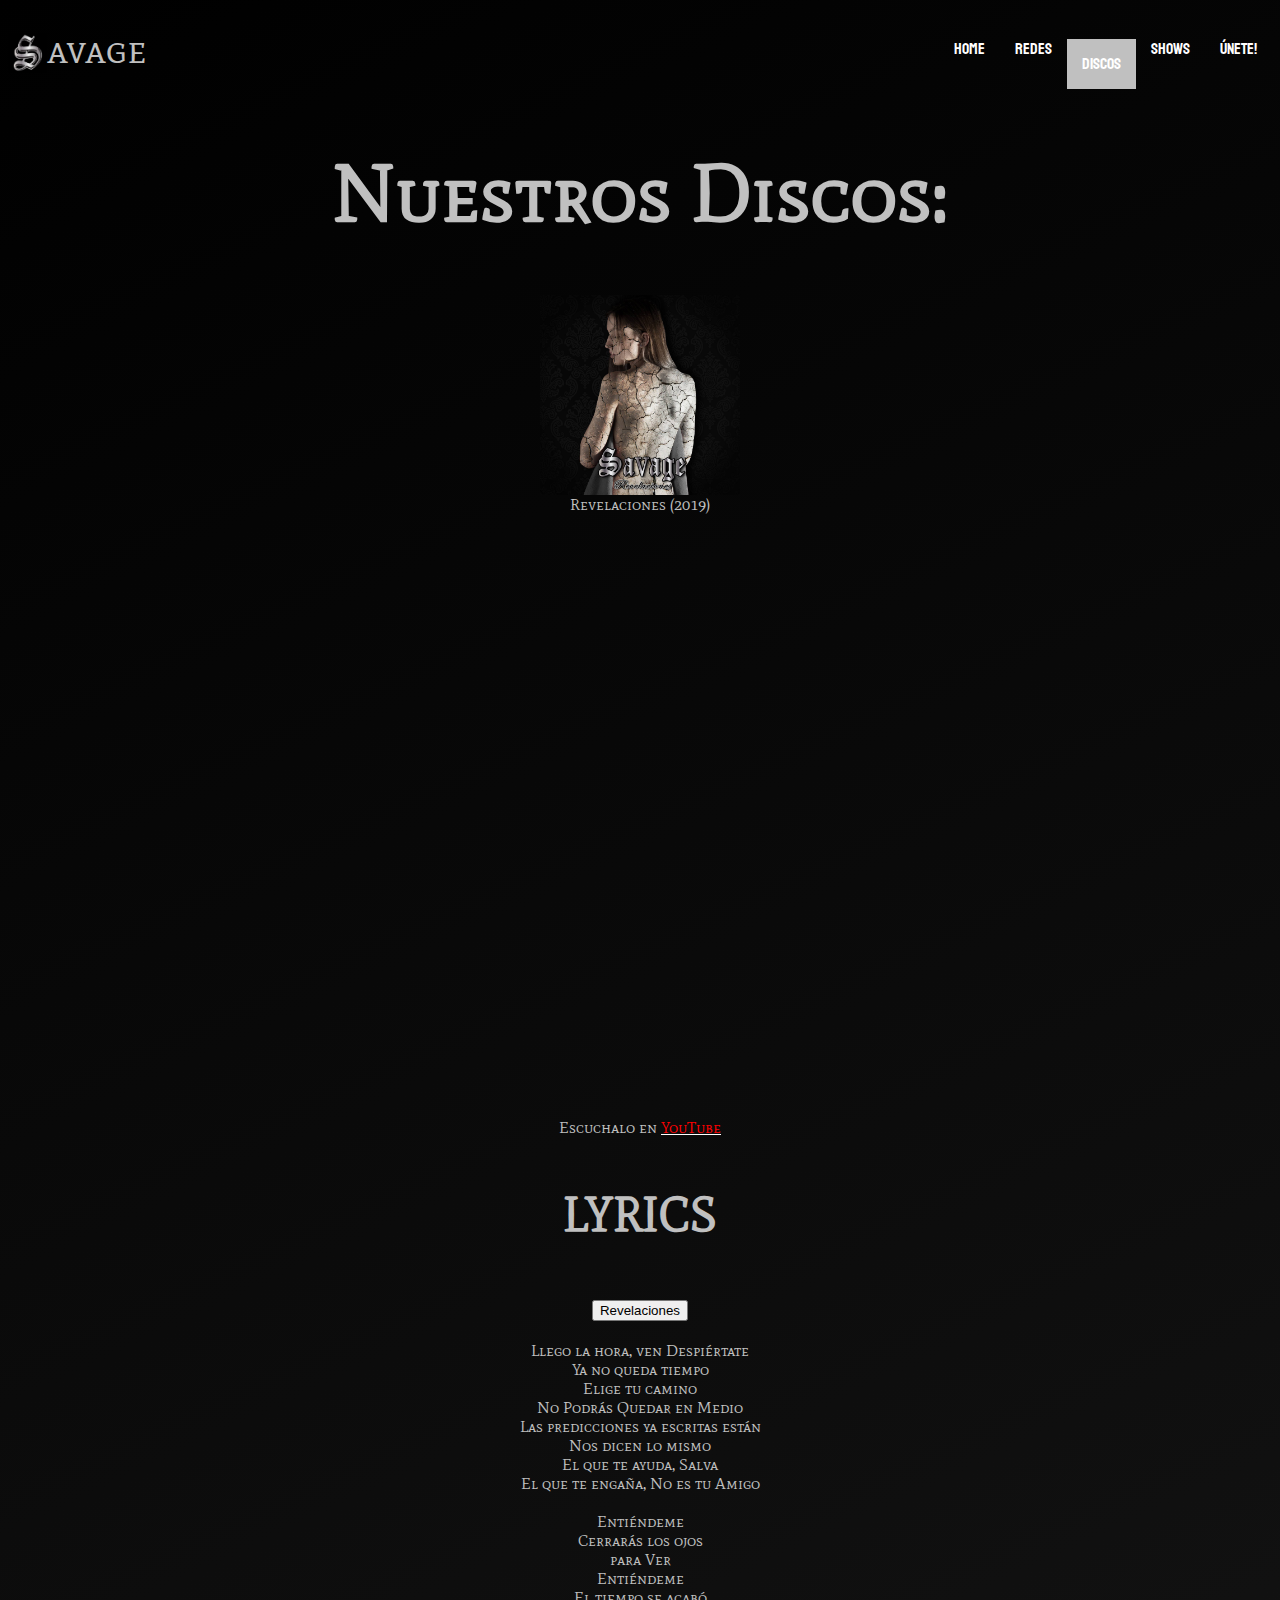
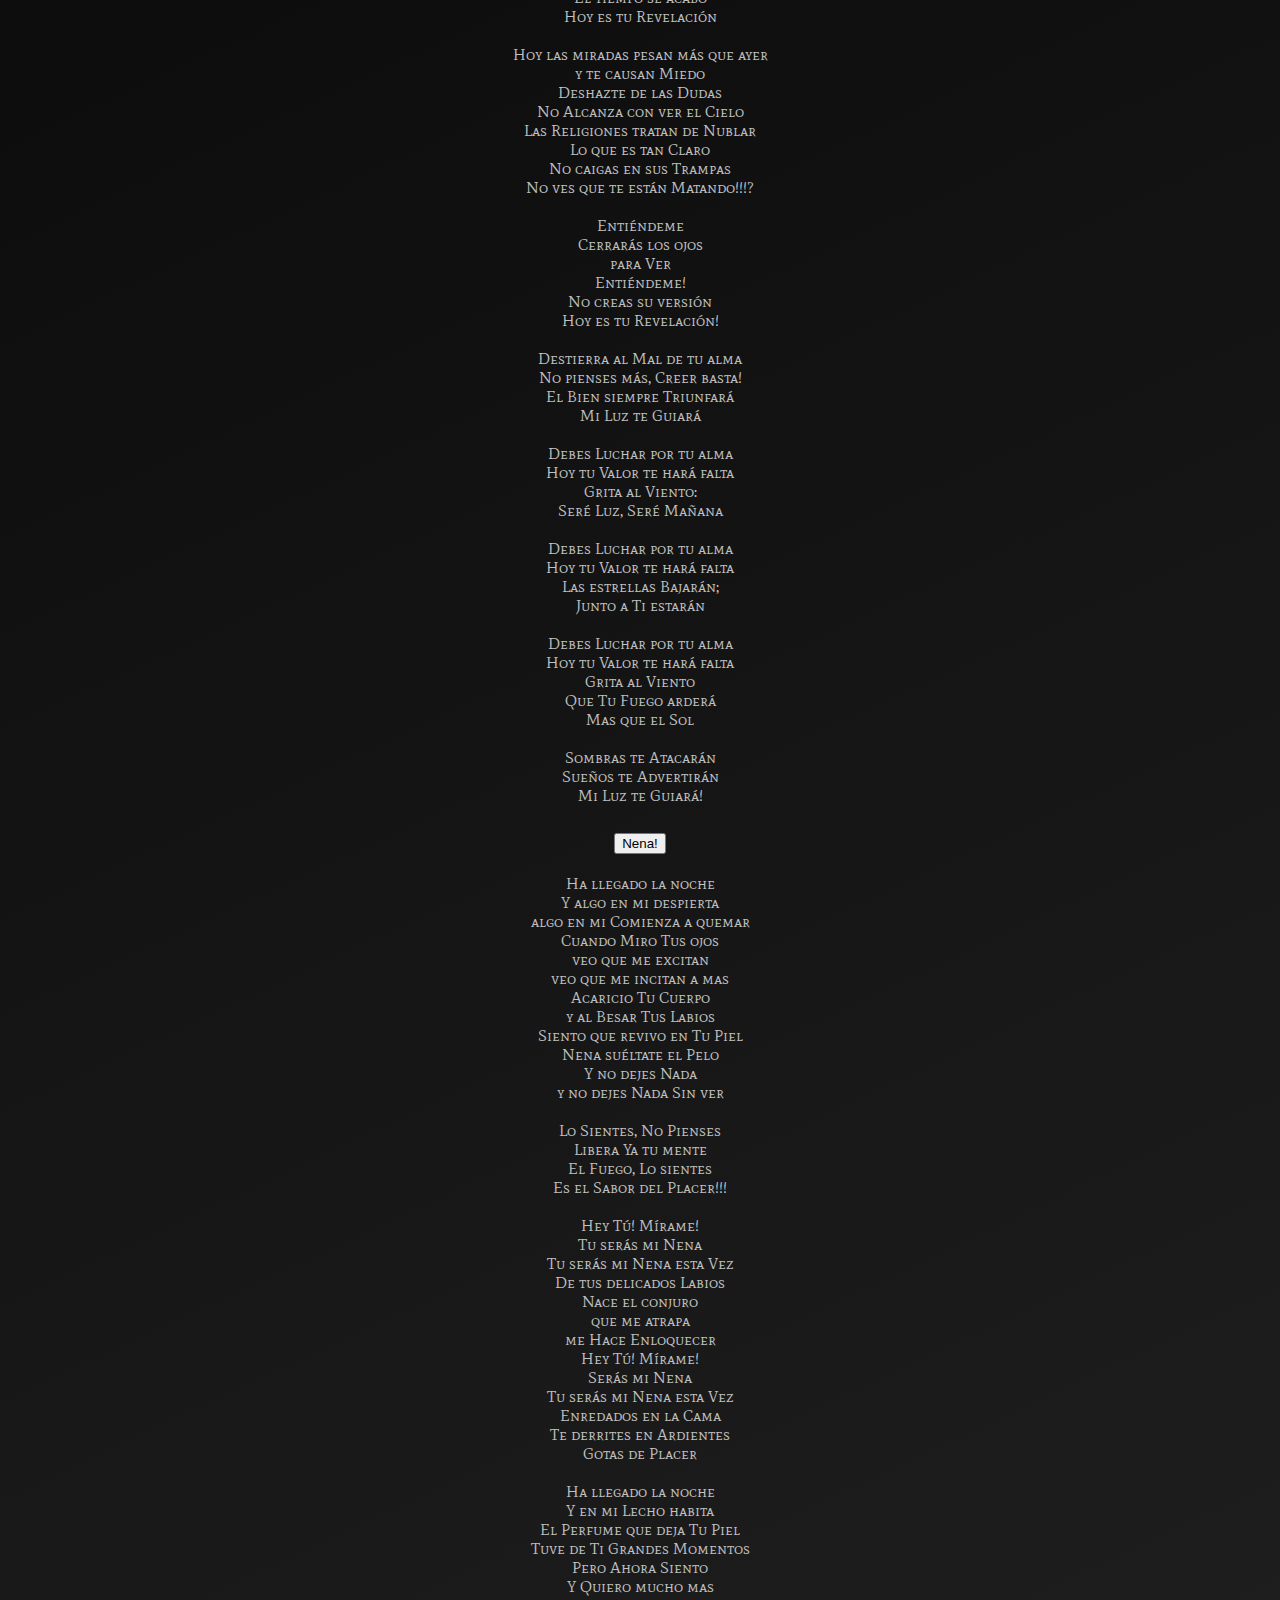
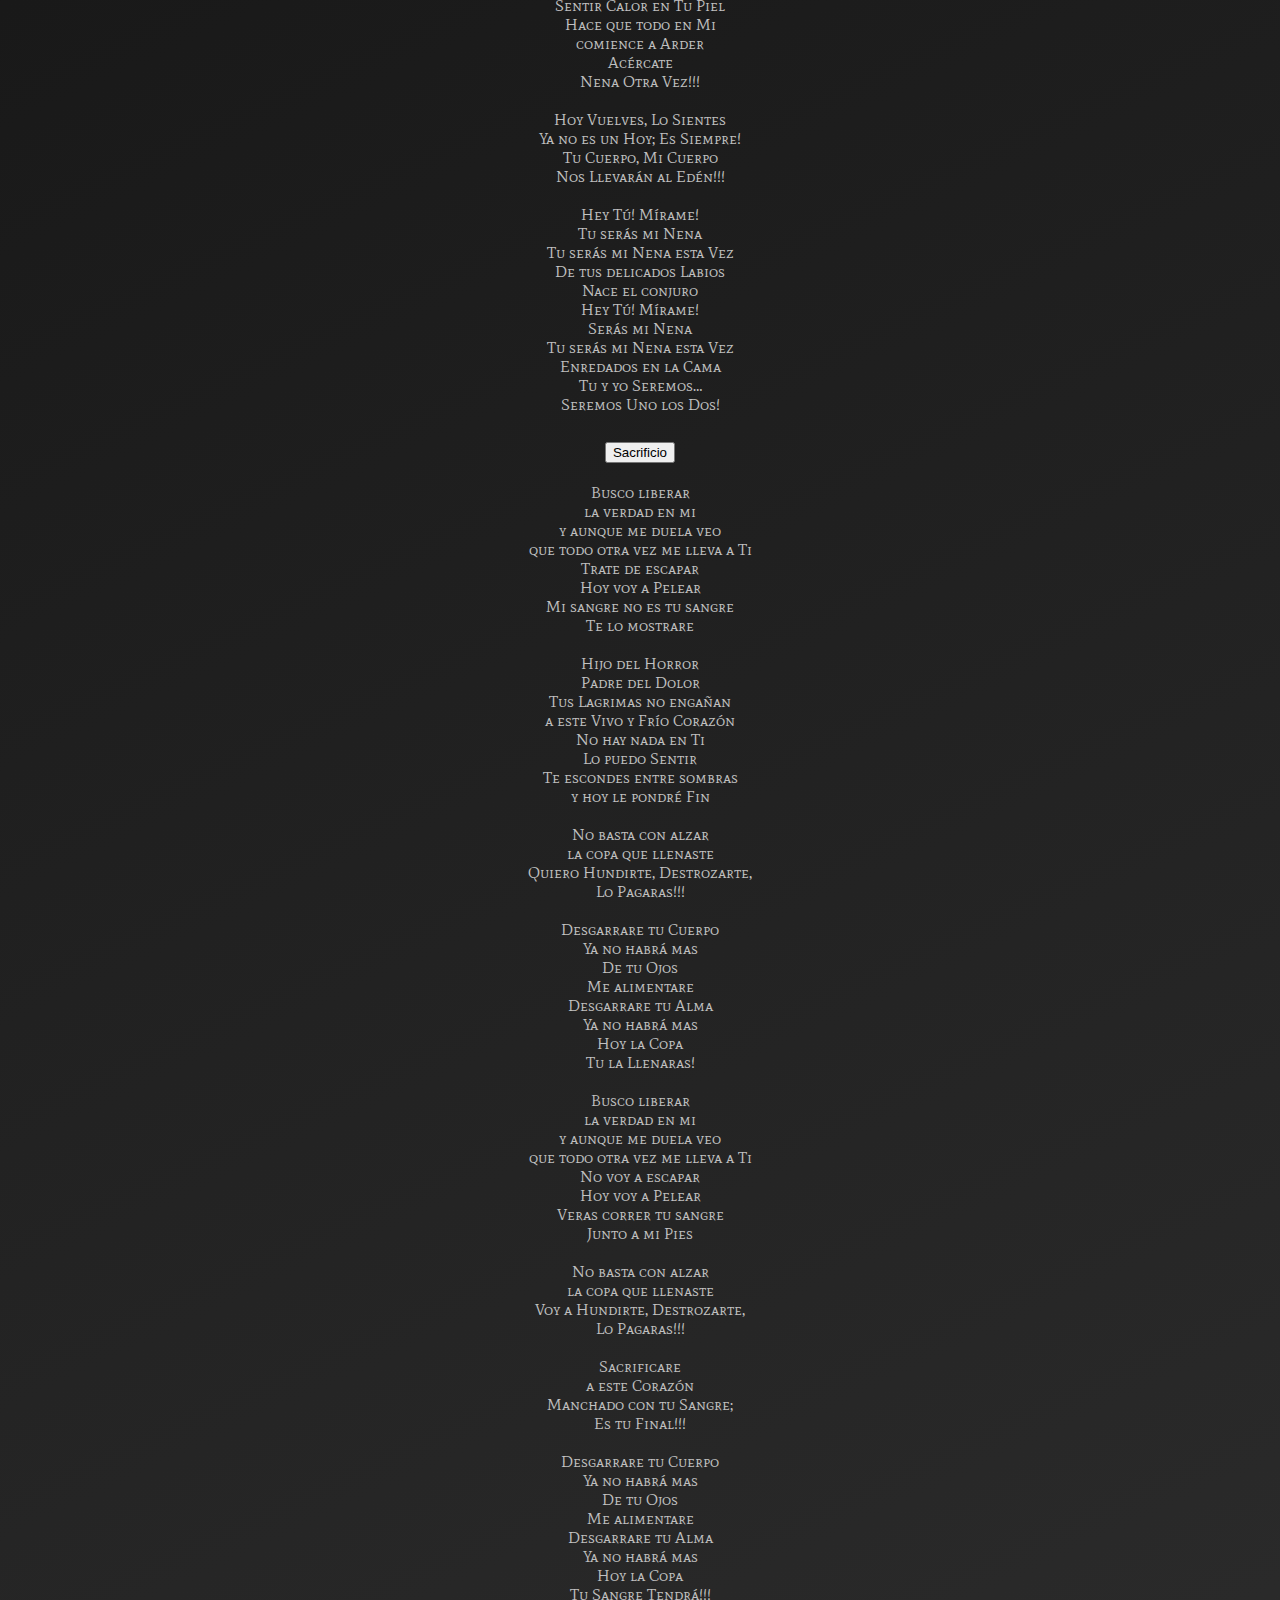
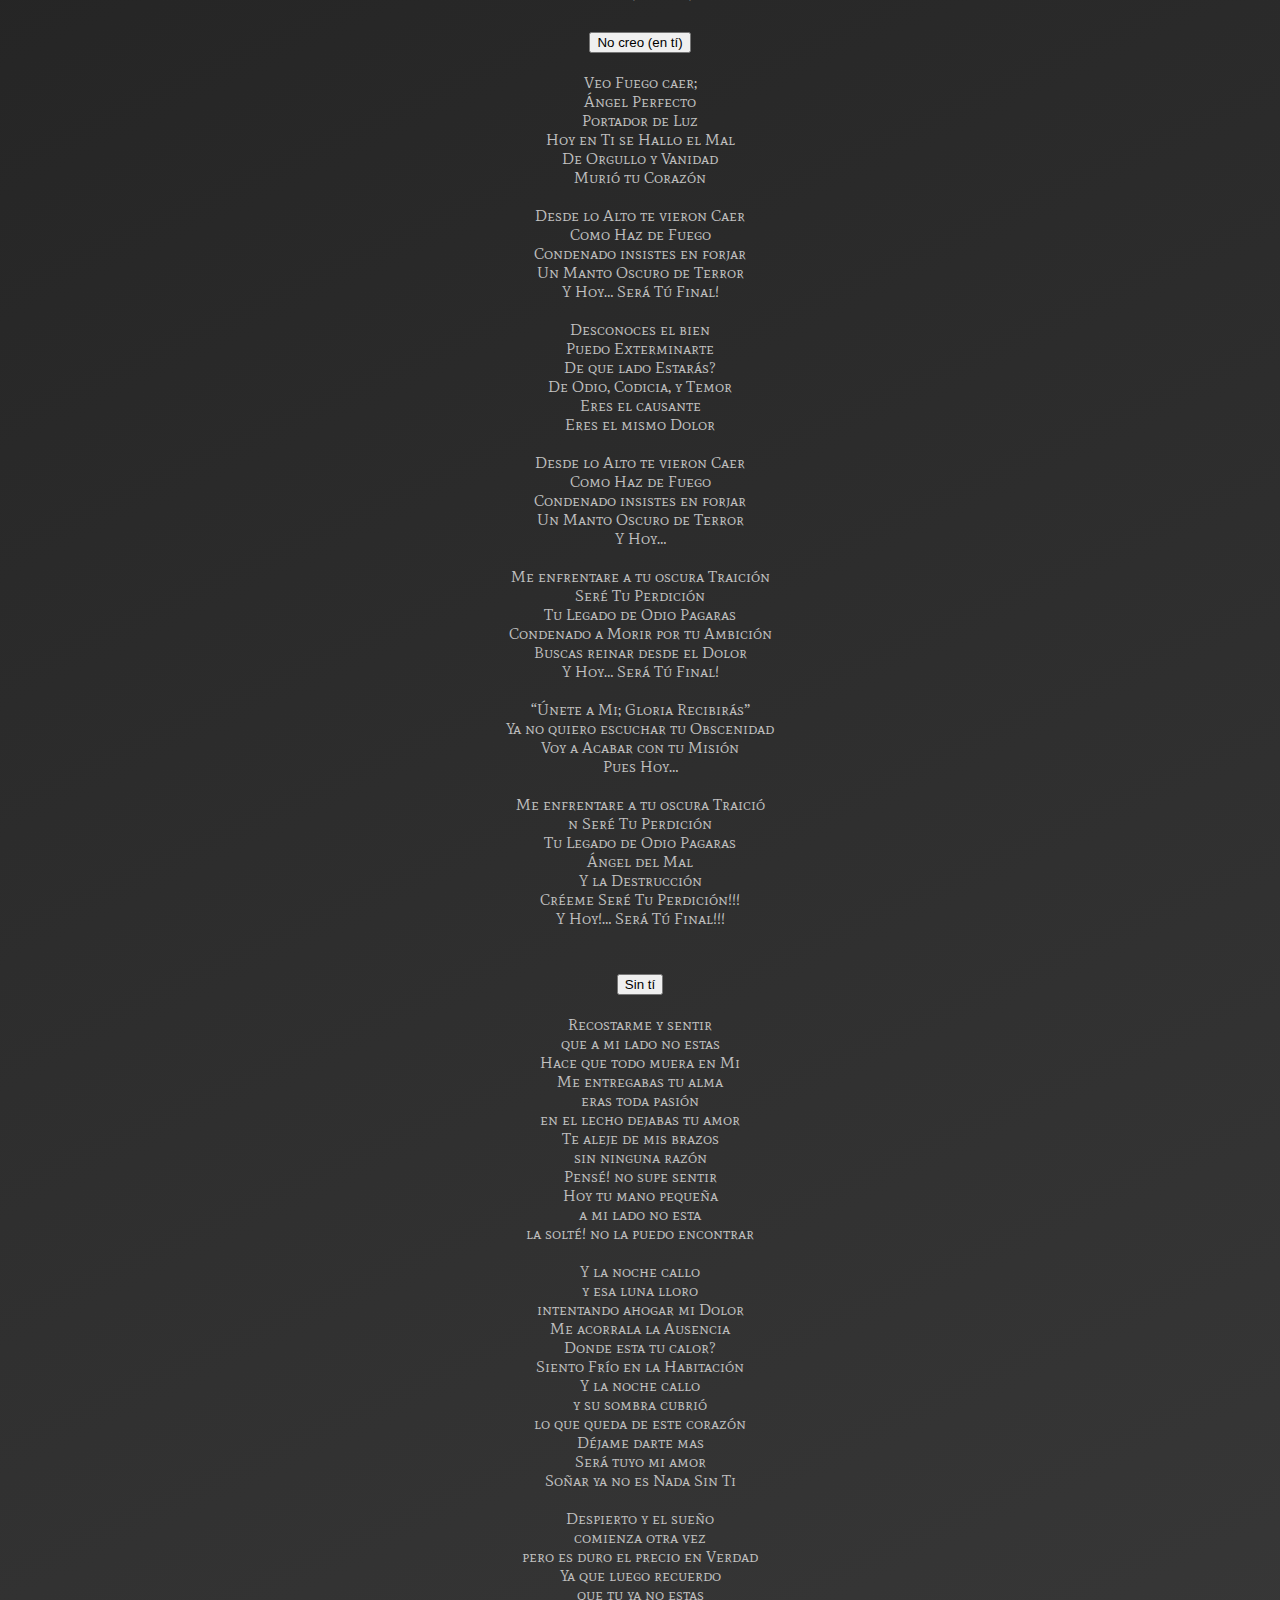
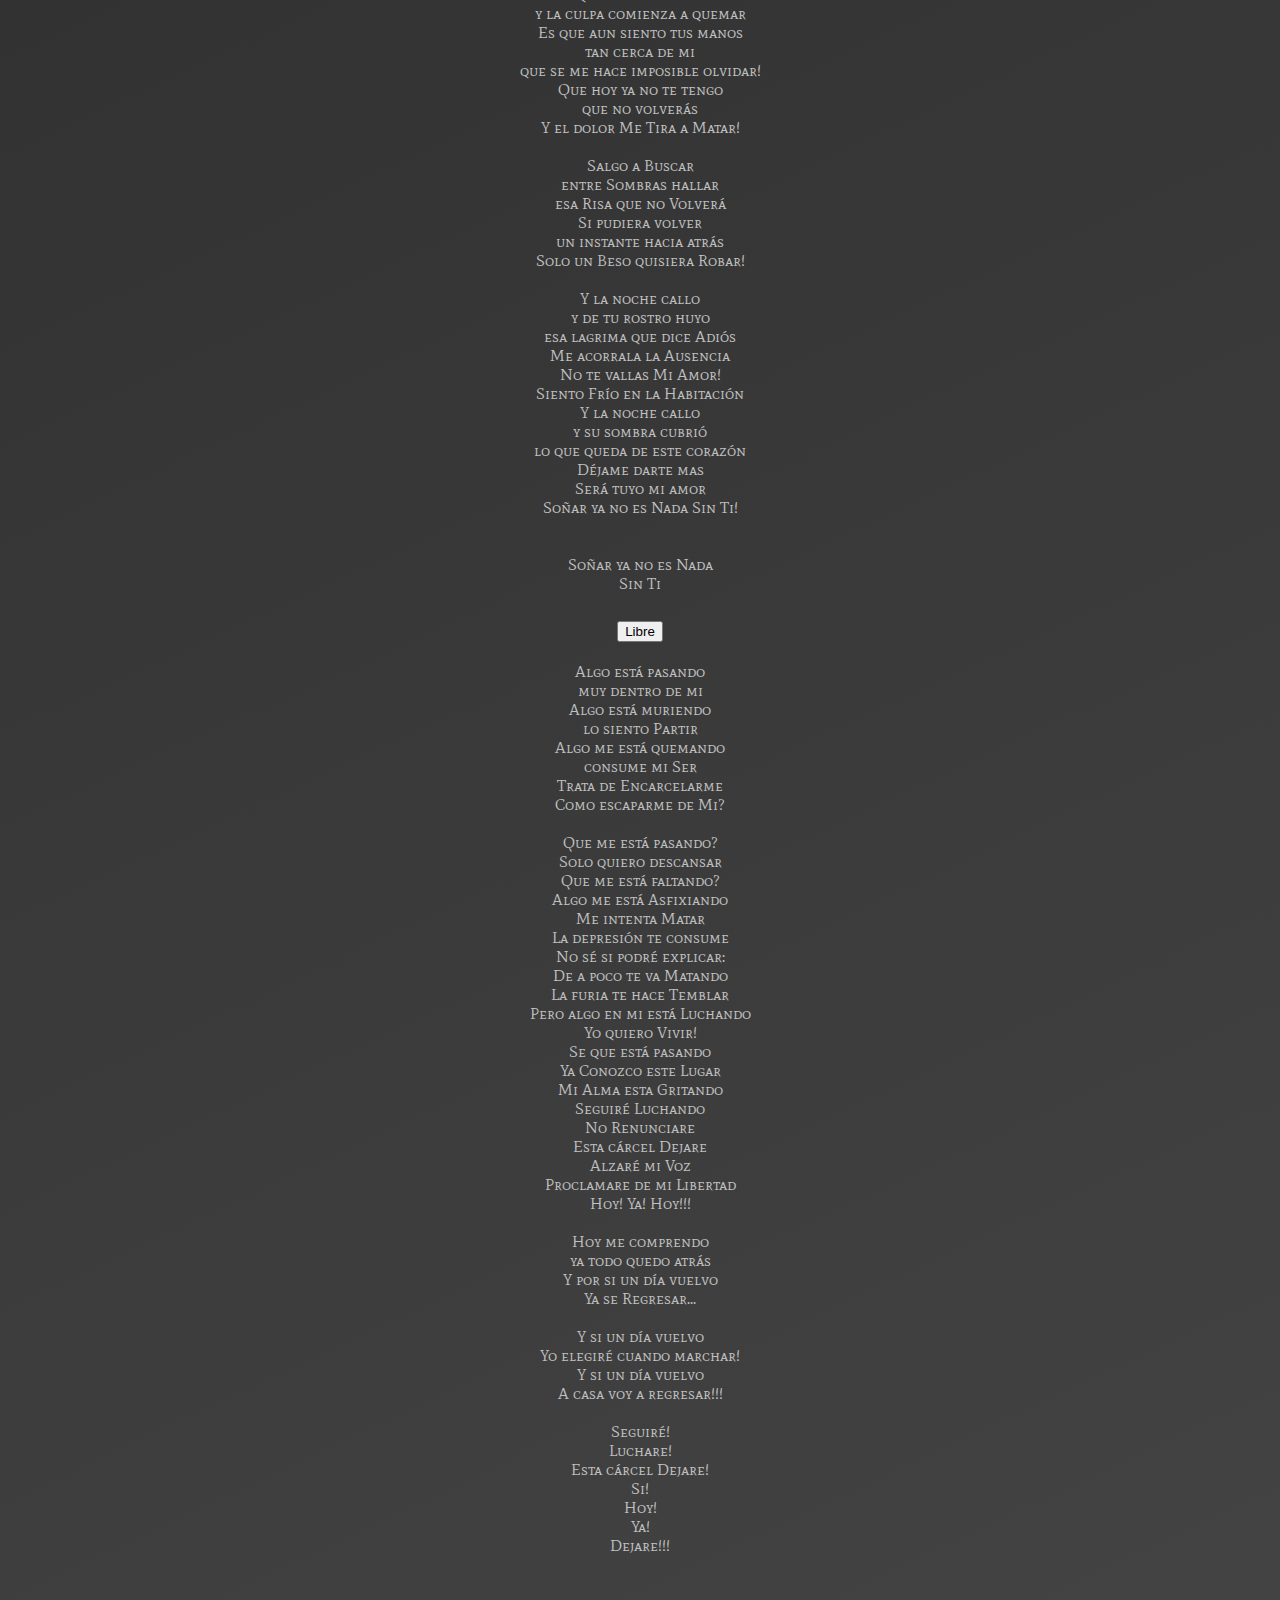
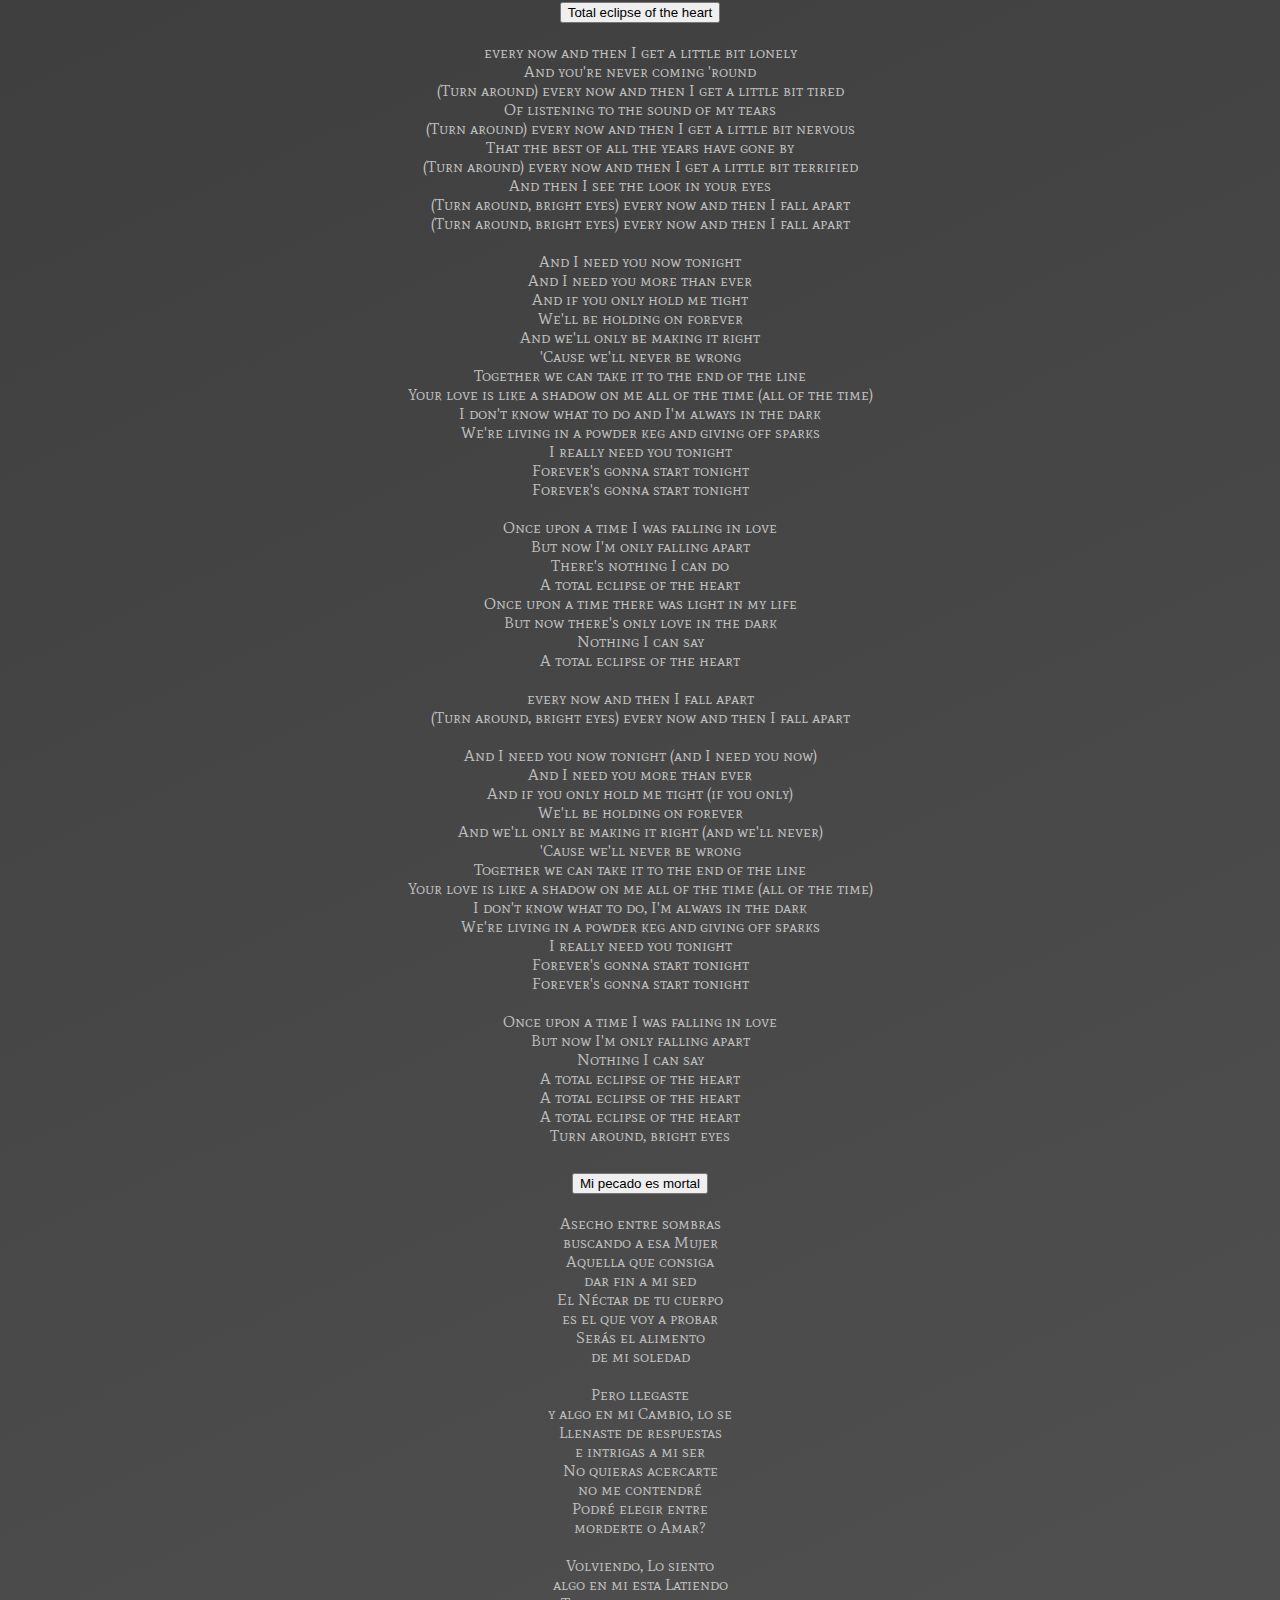
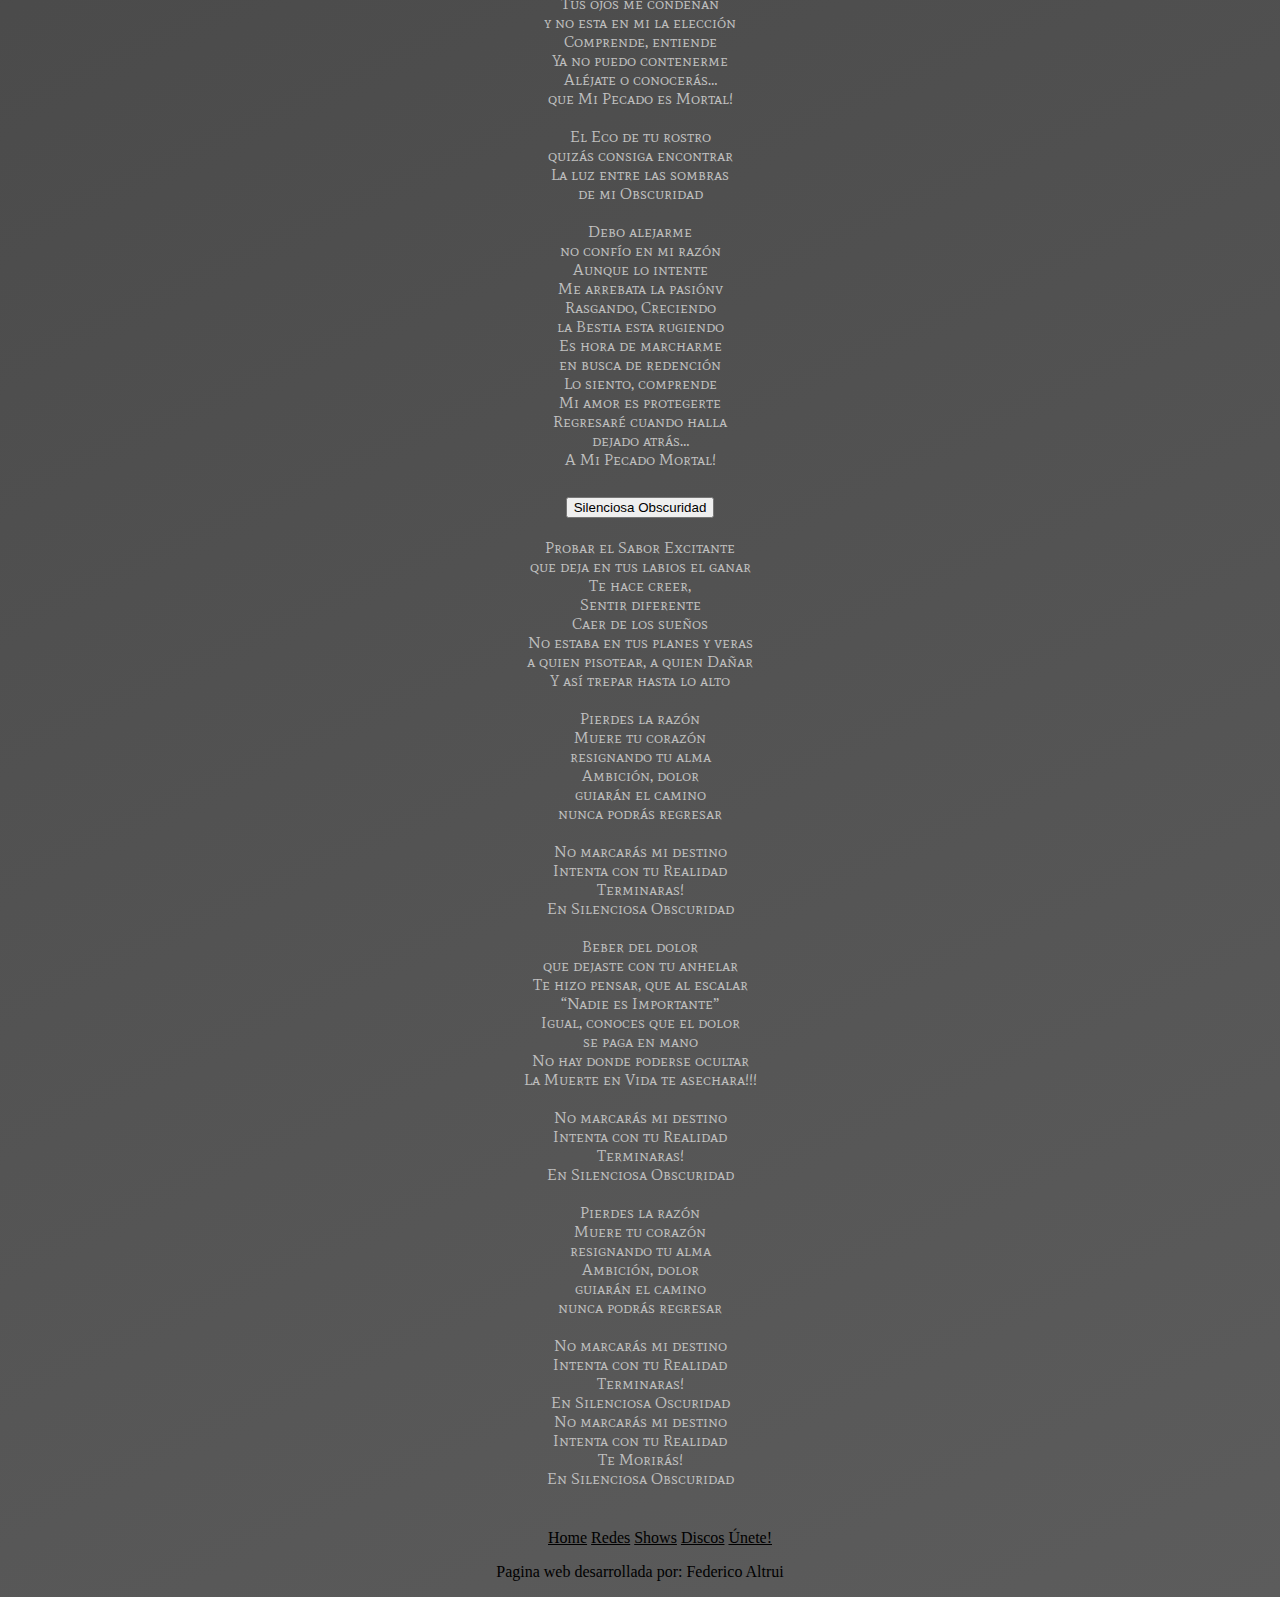
==== commit 3ab9144a: "secondary changes" ====
--- a/Sections/discos.html
+++ b/Sections/discos.html
@@ -32,7 +32,7 @@
     <header>
         <nav>
             <div class='navMenu'>
-                <a href="../index.html" class='nav-logo'><img src="../Media/Savage_S.jpg"  alt="Logo Savage" height=40px>Savage</a>
+                <a href="../index.html" class='nav-logo'><img src="../Media/Savage_S.jpg"  alt="Logo Savage" height=40px>avage</a>
                 <ul class="nav-items">
                     <li class= "menuItem"><a href="../index.html">Home</a></li>
                     <li class="menuItem"><a href="redes.html">Redes</a></li>
--- a/css/responsive.css
+++ b/css/responsive.css
@@ -50,7 +50,7 @@
   .home-footer-nav {
     display: none;
   }
-  #btn-home {
+  .btn-home {
     display: none;
   }
   #home {
@@ -80,127 +80,115 @@
         -ms-flex-align: center;
             align-items: center;
   }
-  #shows .fecha1 .fecha1 {
-    display: -webkit-box;
-    display: -ms-flexbox;
-    display: flex;
-    -webkit-box-orient: vertical;
-    -webkit-box-direction: normal;
-        -ms-flex-direction: column;
-            flex-direction: column;
-    -webkit-box-align: center;
-        -ms-flex-align: center;
-            align-items: center;
-  }
-  #shows .fecha1 .fecha2 {
-    display: -webkit-box;
-    display: -ms-flexbox;
-    display: flex;
-    -webkit-box-orient: vertical;
-    -webkit-box-direction: normal;
-        -ms-flex-direction: column;
-            flex-direction: column;
-    -webkit-box-align: center;
-        -ms-flex-align: center;
-            align-items: center;
-  }
-  #shows .fecha1 .fecha3 {
-    display: -webkit-box;
-    display: -ms-flexbox;
-    display: flex;
-    -webkit-box-orient: vertical;
-    -webkit-box-direction: normal;
-        -ms-flex-direction: column;
-            flex-direction: column;
-    -webkit-box-align: center;
-        -ms-flex-align: center;
-            align-items: center;
-  }
-  #shows .fecha1 .fecha4 {
-    display: -webkit-box;
-    display: -ms-flexbox;
-    display: flex;
-    -webkit-box-orient: vertical;
-    -webkit-box-direction: normal;
-        -ms-flex-direction: column;
-            flex-direction: column;
-    -webkit-box-align: center;
-        -ms-flex-align: center;
-            align-items: center;
-  }
-  #shows .fecha1 .fecha5 {
-    display: -webkit-box;
-    display: -ms-flexbox;
-    display: flex;
-    -webkit-box-orient: vertical;
-    -webkit-box-direction: normal;
-        -ms-flex-direction: column;
-            flex-direction: column;
-    -webkit-box-align: center;
-        -ms-flex-align: center;
-            align-items: center;
-  }
-  #shows .fecha1 .fecha6 {
-    display: -webkit-box;
-    display: -ms-flexbox;
-    display: flex;
-    -webkit-box-orient: vertical;
-    -webkit-box-direction: normal;
-        -ms-flex-direction: column;
-            flex-direction: column;
-    -webkit-box-align: center;
-        -ms-flex-align: center;
-            align-items: center;
-  }
-  #shows .fecha1 .fecha7 {
-    display: -webkit-box;
-    display: -ms-flexbox;
-    display: flex;
-    -webkit-box-orient: vertical;
-    -webkit-box-direction: normal;
-        -ms-flex-direction: column;
-            flex-direction: column;
-    -webkit-box-align: center;
-        -ms-flex-align: center;
-            align-items: center;
-  }
-  #shows .fecha1 .fecha8 {
-    display: -webkit-box;
-    display: -ms-flexbox;
-    display: flex;
-    -webkit-box-orient: vertical;
-    -webkit-box-direction: normal;
-        -ms-flex-direction: column;
-            flex-direction: column;
-    -webkit-box-align: center;
-        -ms-flex-align: center;
-            align-items: center;
-  }
-  #shows .fecha1 .fecha9 {
-    display: -webkit-box;
-    display: -ms-flexbox;
-    display: flex;
-    -webkit-box-orient: vertical;
-    -webkit-box-direction: normal;
-        -ms-flex-direction: column;
-            flex-direction: column;
-    -webkit-box-align: center;
-        -ms-flex-align: center;
-            align-items: center;
-  }
-  #shows .fecha1 .fecha10 {
-    display: -webkit-box;
-    display: -ms-flexbox;
-    display: flex;
-    -webkit-box-orient: vertical;
-    -webkit-box-direction: normal;
-        -ms-flex-direction: column;
-            flex-direction: column;
-    -webkit-box-align: center;
-        -ms-flex-align: center;
-            align-items: center;
-  }
-  #shows iframe {
+  #shows .fecha2 {
+    display: -webkit-box;
+    display: -ms-flexbox;
+    display: flex;
+    -webkit-box-orient: vertical;
+    -webkit-box-direction: normal;
+        -ms-flex-direction: column;
+            flex-direction: column;
+    -webkit-box-align: center;
+        -ms-flex-align: center;
+            align-items: center;
+  }
+  #shows .fecha3 {
+    display: -webkit-box;
+    display: -ms-flexbox;
+    display: flex;
+    -webkit-box-orient: vertical;
+    -webkit-box-direction: normal;
+        -ms-flex-direction: column;
+            flex-direction: column;
+    -webkit-box-align: center;
+        -ms-flex-align: center;
+            align-items: center;
+  }
+  #shows .fecha4 {
+    display: -webkit-box;
+    display: -ms-flexbox;
+    display: flex;
+    -webkit-box-orient: vertical;
+    -webkit-box-direction: normal;
+        -ms-flex-direction: column;
+            flex-direction: column;
+    -webkit-box-align: center;
+        -ms-flex-align: center;
+            align-items: center;
+  }
+  #shows .fecha5 {
+    display: -webkit-box;
+    display: -ms-flexbox;
+    display: flex;
+    -webkit-box-orient: vertical;
+    -webkit-box-direction: normal;
+        -ms-flex-direction: column;
+            flex-direction: column;
+    -webkit-box-align: center;
+        -ms-flex-align: center;
+            align-items: center;
+  }
+  #shows .fecha6 {
+    display: -webkit-box;
+    display: -ms-flexbox;
+    display: flex;
+    -webkit-box-orient: vertical;
+    -webkit-box-direction: normal;
+        -ms-flex-direction: column;
+            flex-direction: column;
+    -webkit-box-align: center;
+        -ms-flex-align: center;
+            align-items: center;
+  }
+  #shows .fecha7 {
+    display: -webkit-box;
+    display: -ms-flexbox;
+    display: flex;
+    -webkit-box-orient: vertical;
+    -webkit-box-direction: normal;
+        -ms-flex-direction: column;
+            flex-direction: column;
+    -webkit-box-align: center;
+        -ms-flex-align: center;
+            align-items: center;
+  }
+  #shows .fecha8 {
+    display: -webkit-box;
+    display: -ms-flexbox;
+    display: flex;
+    -webkit-box-orient: vertical;
+    -webkit-box-direction: normal;
+        -ms-flex-direction: column;
+            flex-direction: column;
+    -webkit-box-align: center;
+        -ms-flex-align: center;
+            align-items: center;
+  }
+  #shows .fecha9 {
+    display: -webkit-box;
+    display: -ms-flexbox;
+    display: flex;
+    -webkit-box-orient: vertical;
+    -webkit-box-direction: normal;
+        -ms-flex-direction: column;
+            flex-direction: column;
+    -webkit-box-align: center;
+        -ms-flex-align: center;
+            align-items: center;
+  }
+  #shows .fecha10 {
+    display: -webkit-box;
+    display: -ms-flexbox;
+    display: flex;
+    -webkit-box-orient: vertical;
+    -webkit-box-direction: normal;
+        -ms-flex-direction: column;
+            flex-direction: column;
+    -webkit-box-align: center;
+        -ms-flex-align: center;
+            align-items: center;
+  }
+  iframe {
     width: 500px;
     height: 600px;
   }
@@ -251,4 +239,8 @@
   font-family: 'Mate SC', serif;
   color: silver;
 }
+
+.nav-logo img {
+  margin-top: 8px;
+}
 /*# sourceMappingURL=responsive.css.map */